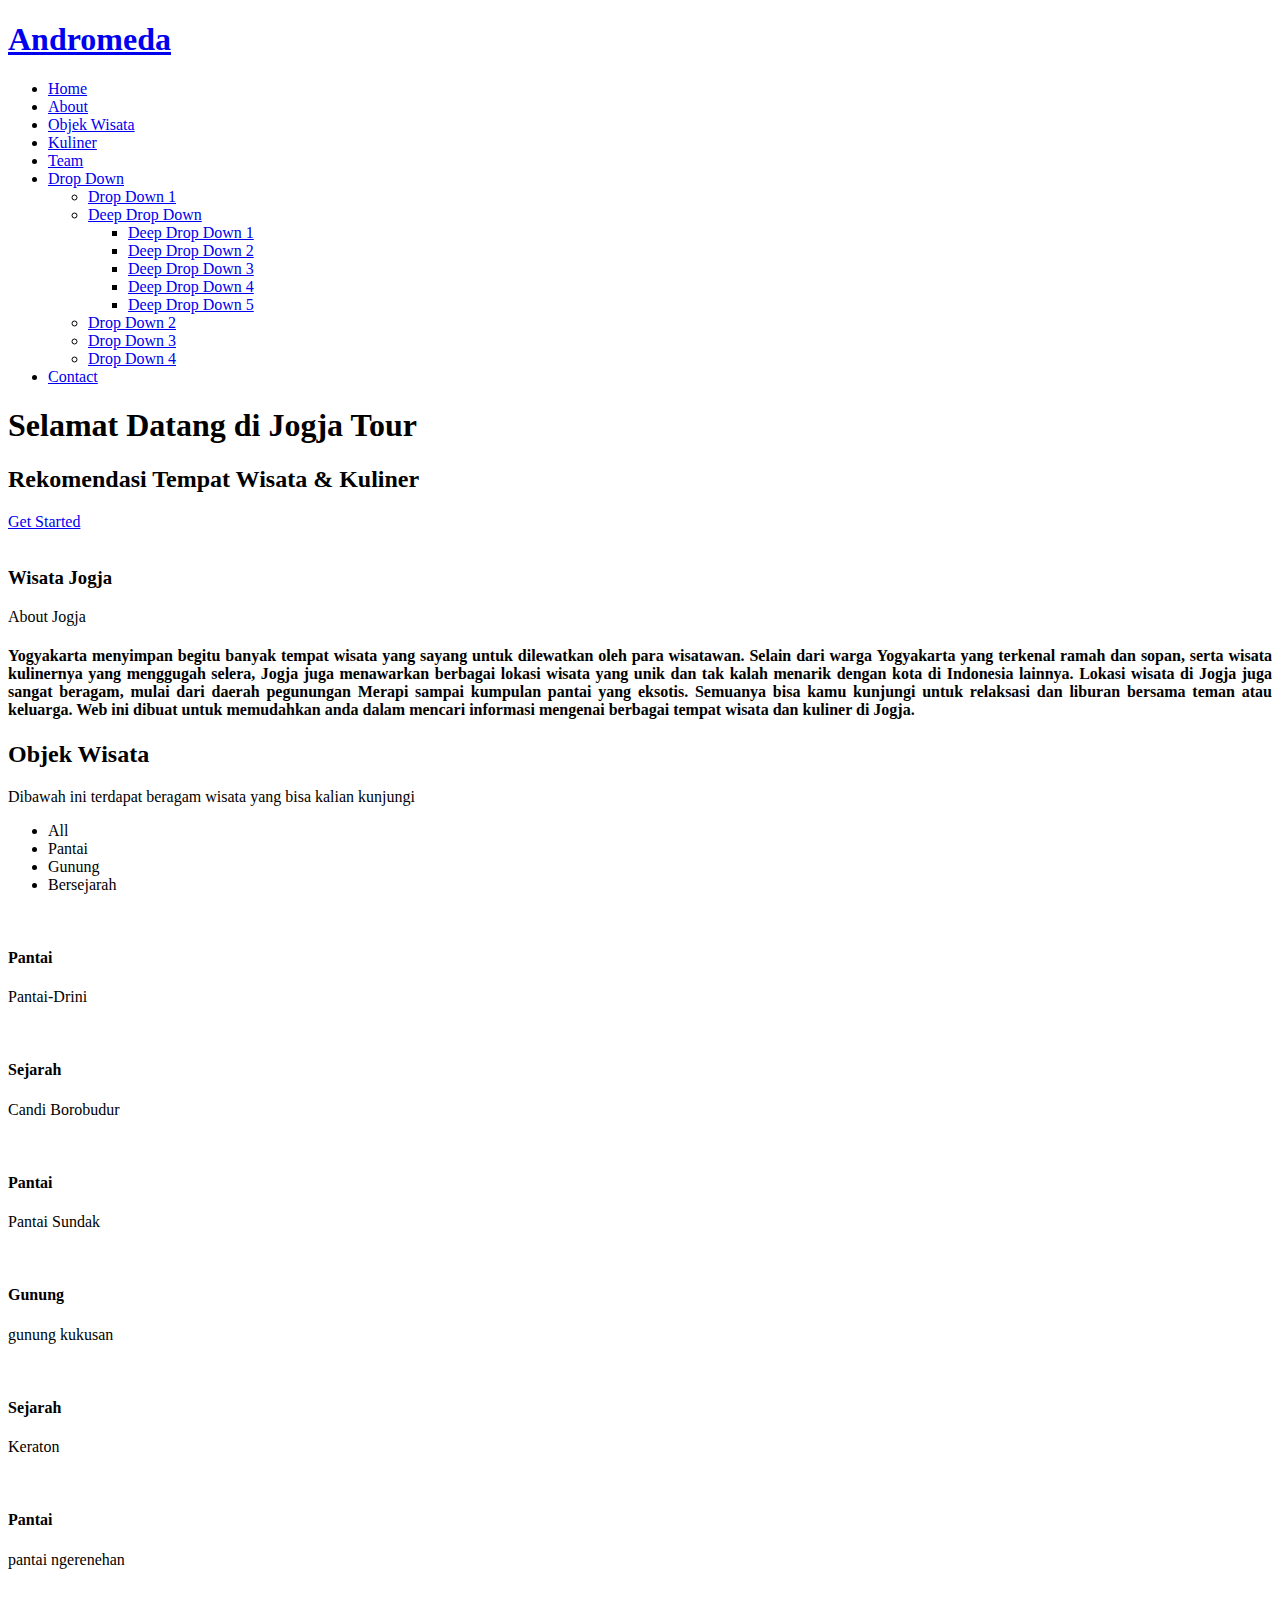
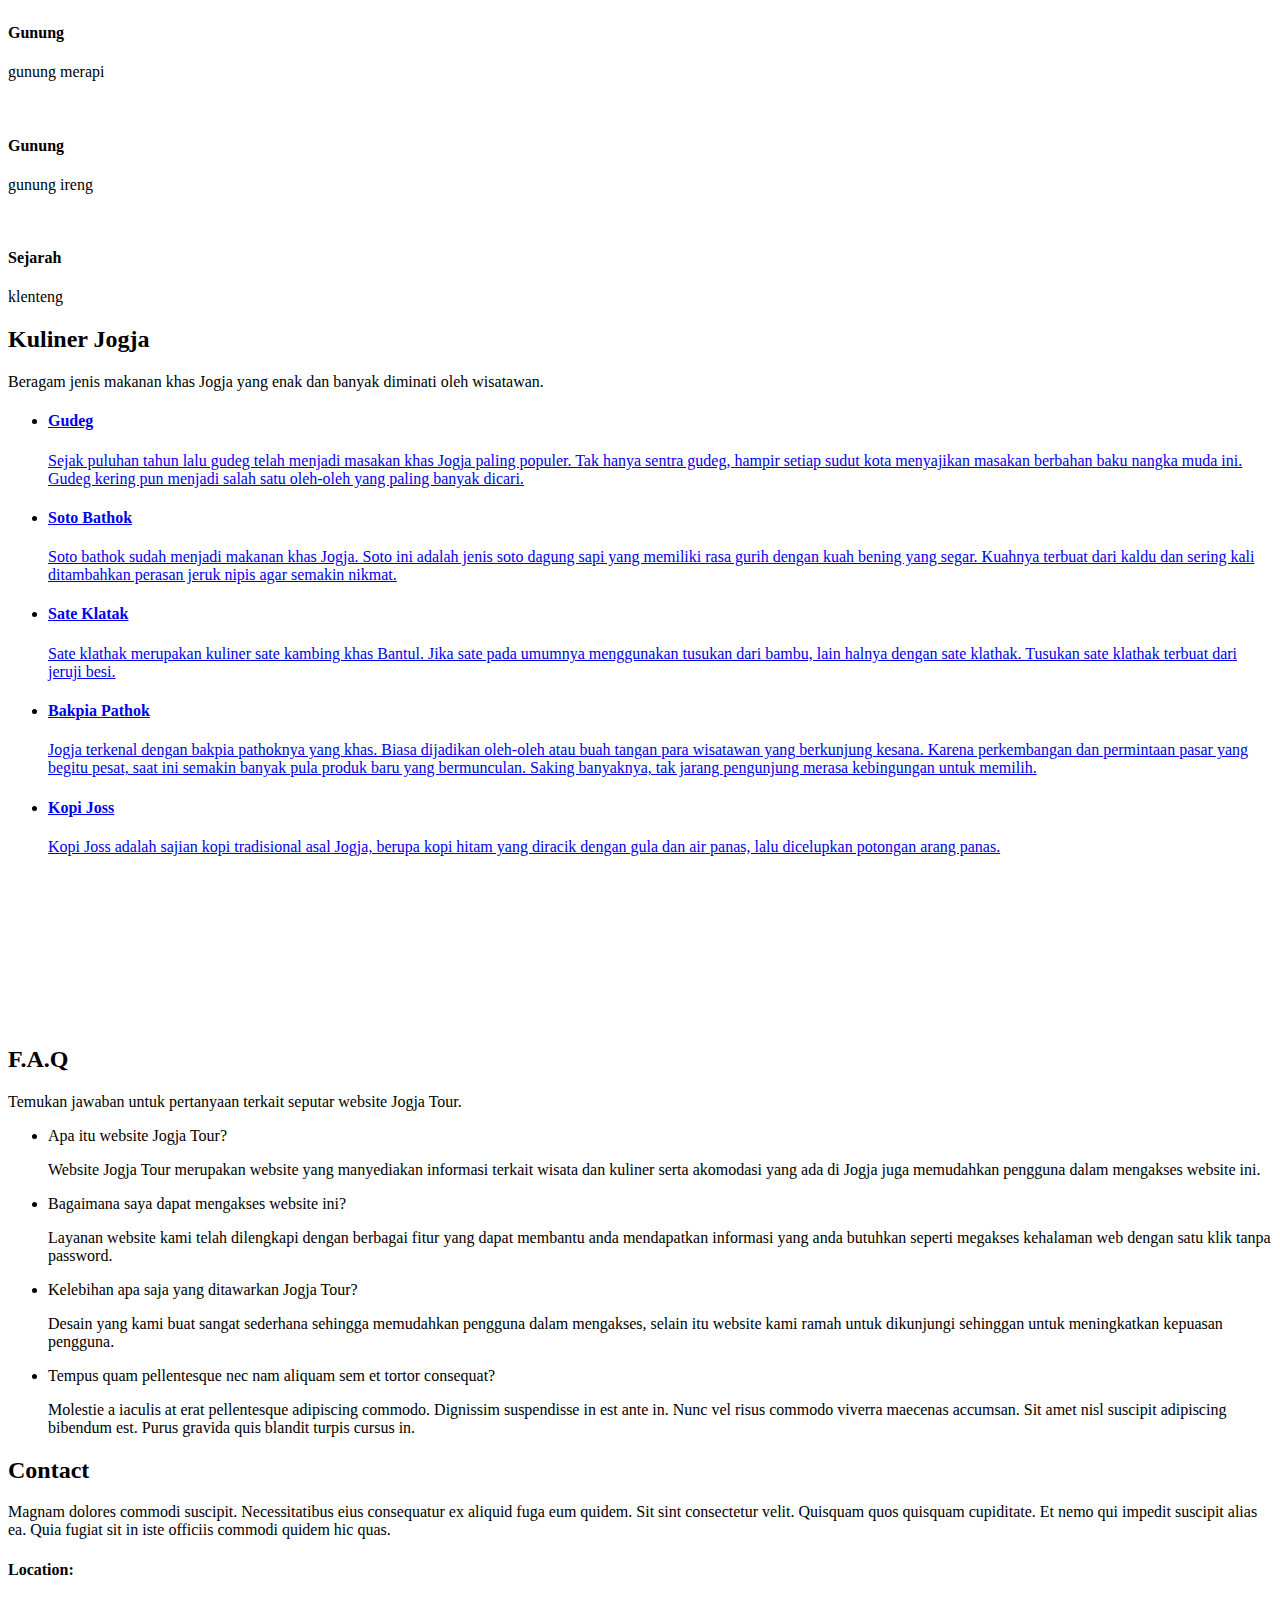
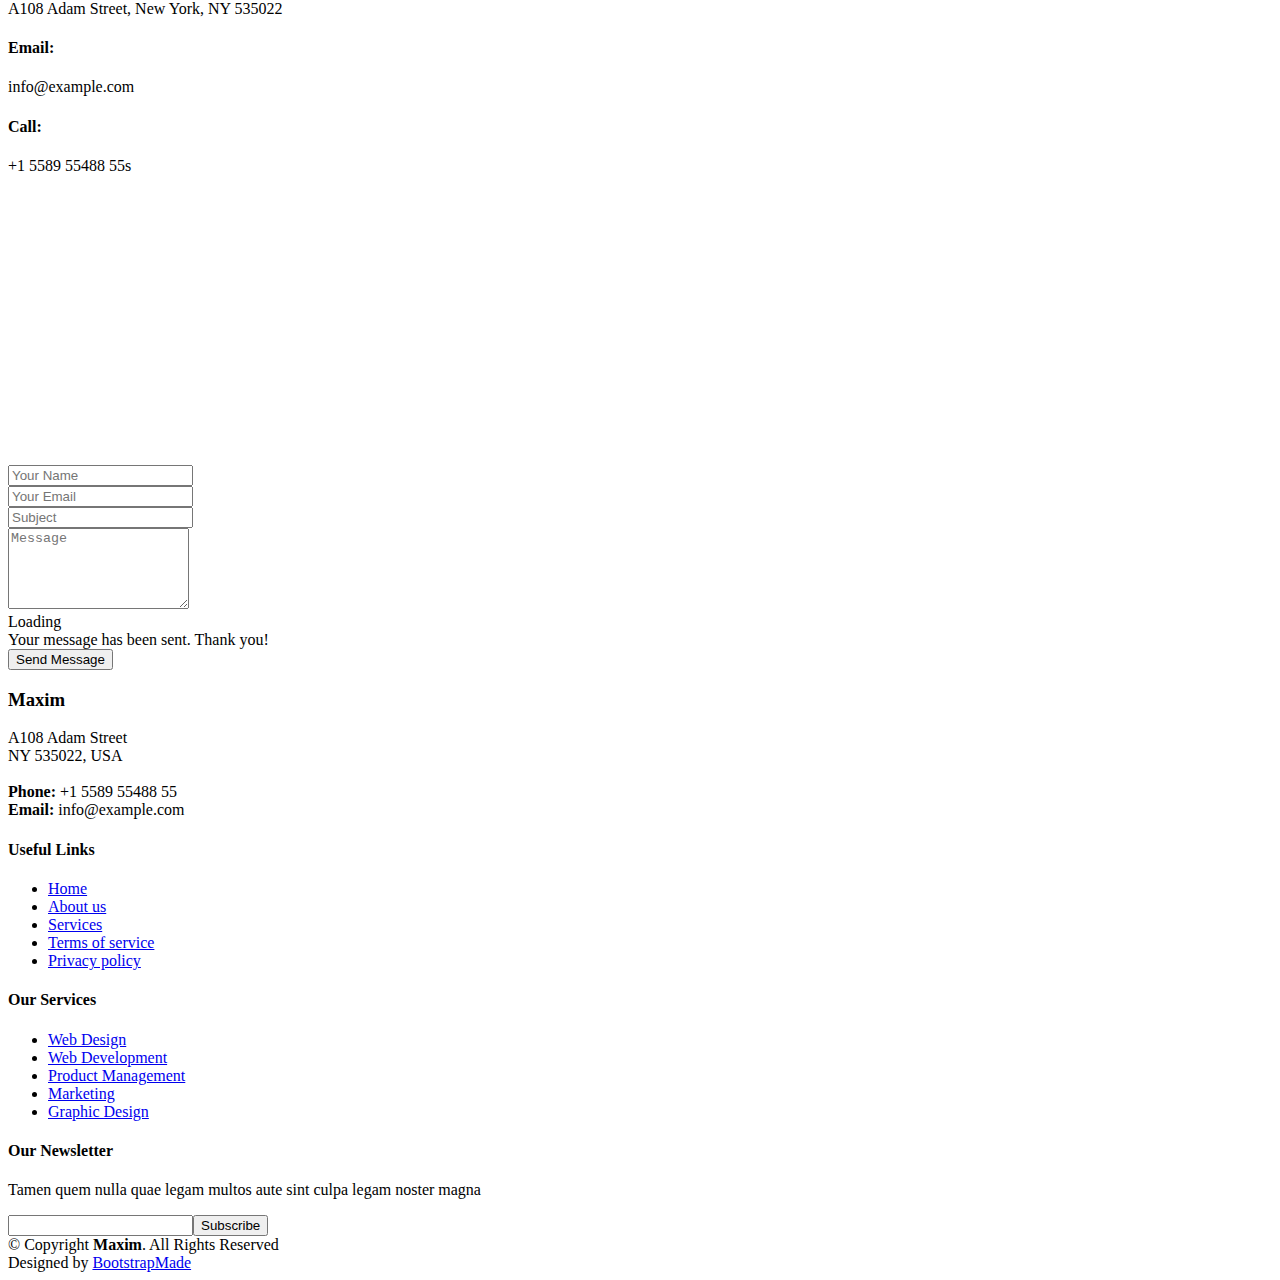
==== index.html @ d1c42dc3 "Add files via upload" ====
<!DOCTYPE html>
<html lang="en">

<head>
  <meta charset="utf-8">
  <meta content="width=device-width, initial-scale=1.0" name="viewport">

  <title>TEKWEB TUKHIR</title>
  <meta content="" name="description">
  <meta content="" name="keywords">

  <!-- Favicons -->
  <link href="assets/img/favicon.png" rel="icon">
  <link href="assets/img/apple-touch-icon.png" rel="apple-touch-icon">

  <!-- Google Fonts -->
  <link href="https://fonts.googleapis.com/css?family=Open+Sans:300,300i,400,400i,600,600i,700,700i|Raleway:300,300i,400,400i,500,500i,600,600i,700,700i|Poppins:300,300i,400,400i,500,500i,600,600i,700,700i" rel="stylesheet">

  <!-- Vendor CSS Files -->
  <link href="assets/vendor/aos/aos.css" rel="stylesheet">
  <link href="assets/vendor/bootstrap/css/bootstrap.min.css" rel="stylesheet">
  <link href="assets/vendor/bootstrap-icons/bootstrap-icons.css" rel="stylesheet">
  <link href="assets/vendor/boxicons/css/boxicons.min.css" rel="stylesheet">
  <link href="assets/vendor/glightbox/css/glightbox.min.css" rel="stylesheet">
  <link href="assets/vendor/swiper/swiper-bundle.min.css" rel="stylesheet">

  <!-- Template Main CSS File -->
  <link href="assets/css/style.css" rel="stylesheet">

  <!-- =======================================================
  * Template Name: Maxim - v4.9.1
  * Template URL: https://bootstrapmade.com/maxim-free-onepage-bootstrap-theme/
  * Author: BootstrapMade.com
  * License: https://bootstrapmade.com/license/
  ======================================================== -->
</head>

<body>

  <!-- ======= Header ======= -->
  <header id="header" class="fixed-top d-flex align-items-center">
    <div class="container d-flex justify-content-between">

      <div class="logo">
        <h1><a href="index.html">Andromeda</a></h1>
        <!-- Uncomment below if you prefer to use an image logo -->
        <!-- <a href="index.html"><img src="assets/img/logo.png" alt="" class="img-fluid"></a>-->
      </div>

      <nav id="navbar" class="navbar">
        <ul>
          <li><a class="nav-link scrollto active" href="#hero">Home</a></li>
          <li><a class="nav-link scrollto" href="#about">About</a></li>
          <li><a class="nav-link scrollto " href="#portfolio">Objek Wisata</a></li>
          <li><a class="nav-link scrollto" href="#services">Kuliner</a></li>
          <li><a class="nav-link scrollto" href="#team">Team</a></li>
          <li class="dropdown"><a href="#"><span>Drop Down</span> <i class="bi bi-chevron-down"></i></a>
            <ul>
              <li><a href="#">Drop Down 1</a></li>
              <li class="dropdown"><a href="#"><span>Deep Drop Down</span> <i class="bi bi-chevron-right"></i></a>
                <ul>
                  <li><a href="#">Deep Drop Down 1</a></li>
                  <li><a href="#">Deep Drop Down 2</a></li>
                  <li><a href="#">Deep Drop Down 3</a></li>
                  <li><a href="#">Deep Drop Down 4</a></li>
                  <li><a href="#">Deep Drop Down 5</a></li>
                </ul>
              </li>
              <li><a href="#">Drop Down 2</a></li>
              <li><a href="#">Drop Down 3</a></li>
              <li><a href="#">Drop Down 4</a></li>
            </ul>
          </li>
          <li><a class="nav-link scrollto" href="#contact">Contact</a></li>
        </ul>
        <i class="bi bi-list mobile-nav-toggle"></i>
      </nav><!-- .navbar -->

    </div>
  </header><!-- End Header -->

  <!-- ======= Hero Section ======= -->
  <section id="hero" class="d-flex flex-column justify-content-center align-items-center">
    <div class="container text-center text-md-left" data-aos="fade-up">
      <h1>Selamat Datang di Jogja Tour</h1>
      <h2>Rekomendasi Tempat Wisata & Kuliner</h2>
      <a href="#about" class="btn-get-started scrollto">Get Started</a>
    </div>
  </section><!-- End Hero -->

  <main id="main">

    <!-- ======= About Section ======= -->
    <section id="about" class="about">
      <div class="container">

        <div class="row">
          <div class="col-xl-5 col-lg-5" data-aos="fade-right">
            <img src="assets/img/about.jpg" class="img-fluid" alt>
          </div>
          <div class="col-xl-6 col-lg-8 pt-5 pt-lg-0">
            <h3 data-aos="fade-up">Wisata Jogja</h3>
            <p data-aos="fade-up">
              About Jogja
            </p>
              <i class="bx bx-receipt"></i>
              <span align="justify"><h4>Yogyakarta menyimpan begitu banyak tempat wisata yang sayang untuk dilewatkan oleh para wisatawan.
                Selain dari warga Yogyakarta yang terkenal ramah dan sopan, serta wisata kulinernya yang menggugah selera,
                Jogja juga menawarkan berbagai lokasi wisata yang unik dan tak kalah menarik dengan kota di Indonesia lainnya.
                Lokasi wisata di Jogja juga sangat beragam, mulai dari daerah pegunungan Merapi sampai kumpulan pantai yang eksotis.
                Semuanya bisa kamu kunjungi untuk relaksasi dan liburan bersama teman atau keluarga. 
                Web ini dibuat untuk memudahkan anda dalam mencari informasi mengenai berbagai tempat wisata dan kuliner di Jogja.</h4></span>
            </div>

          </div>
        </div>

      </div>
    </section><!-- End About Section -->

     <!-- ======= Portfolio Section ======= -->
    <section id="portfolio" class="portfolio section-bg">
      <div class="container">

        <div class="section-title" data-aos="fade-up">
          <h2>Objek Wisata</h2>
          <p>Dibawah ini terdapat beragam wisata yang bisa kalian kunjungi</p>
        </div>

        <div class="row" data-aos="fade-up">
          <div class="col-lg-12 d-flex justify-content-center">
            <ul id="portfolio-flters">
              <li data-filter="*" class="filter-active">All</li>
              <li data-filter=".filter-app">Pantai</li>
              <li data-filter=".filter-card">Gunung</li>
              <li data-filter=".filter-web">Bersejarah</li>
            </ul>
          </div>
        </div>

        <div class="row portfolio-container" data-aos="fade-up">

          <div class="col-lg-4 col-md-6 portfolio-item filter-app">
            <div class="portfolio-wrap">
              <img src="assets/img/portfolio/Pantai-Drini.jpg" class="img-fluid" alt="">
              <div class="portfolio-info">
                <h4>Pantai</h4>
                <p>Pantai-Drini</p>
                <div class="portfolio-links">
                  <a href="assets/img/portfolio/Pantai-Drini.jpg" data-gallery="portfolioGallery" class="portfolio-lightbox" title="pantai"><i class="bx bx-plus"></i></a>
                  <a href="portfolio-details.html" title="More Details"><i class="bx bx-link"></i></a>
                </div>
              </div>
            </div>
          </div>

          <div class="col-lg-4 col-md-6 portfolio-item filter-web">
            <div class="portfolio-wrap">
              <img src="assets/img/portfolio/borobudur.jpg" class="img-fluid" alt="">
              <div class="portfolio-info">
                <h4>Sejarah</h4>
                <p>Candi Borobudur</p>
                <div class="portfolio-links">
                  <a href="assets/img/portfolio/gunung-kukusan.jpg" data-gallery="portfolioGallery" class="portfolio-lightbox" title="Web 3"><i class="bx bx-plus"></i></a>
                  <a href="portfolio-details.html" title="More Details"><i class="bx bx-link"></i></a>
                </div>
              </div>
            </div>
          </div>

          <div class="col-lg-4 col-md-6 portfolio-item filter-app">
            <div class="portfolio-wrap">
              <img src="assets/img/portfolio/pantai-sundak.jpg" class="img-fluid" alt="">
              <div class="portfolio-info">
                <h4>Pantai</h4>
                <p>Pantai Sundak</p>
                <div class="portfolio-links">
                  <a href="assets/img/portfolio/pantai-ngerenehan.jpg" data-gallery="portfolioGallery" class="portfolio-lightbox" title="App 2"><i class="bx bx-plus"></i></a>
                  <a href="portfolio-details.html" title="More Details"><i class="bx bx-link"></i></a>
                </div>
              </div>
            </div>
          </div>

          <div class="col-lg-4 col-md-6 portfolio-item filter-card">
            <div class="portfolio-wrap">
              <img src="assets/img/portfolio/gunung-kukusan.jpg" class="img-fluid" alt="">
              <div class="portfolio-info">
                <h4>Gunung</h4>
                <p>gunung kukusan</p>
                <div class="portfolio-links">
                  <a href="assets/img/portfolio/portfolio-4.jpg" data-gallery="portfolioGallery" class="portfolio-lightbox" title="Card 2"><i class="bx bx-plus"></i></a>
                  <a href="portfolio-details.html" title="More Details"><i class="bx bx-link"></i></a>
                </div>
              </div>
            </div>
          </div>

          <div class="col-lg-4 col-md-6 portfolio-item filter-web">
            <div class="portfolio-wrap">
              <img src="assets/img/portfolio/keraton.jpeg" class="img-fluid" alt="">
              <div class="portfolio-info">
                <h4>Sejarah</h4>
                <p>Keraton</p>
                <div class="portfolio-links">
                  <a href="assets/img/portfolio/keraton.jpeg" data-gallery="portfolioGallery" class="portfolio-lightbox" title="Web 2"><i class="bx bx-plus"></i></a>
                  <a href="portfolio-details.html" title="More Details"><i class="bx bx-link"></i></a>
                </div>
              </div>
            </div>
          </div>

          <div class="col-lg-4 col-md-6 portfolio-item filter-app">
            <div class="portfolio-wrap">
              <img src="assets/img/portfolio/pantai-ngerenehan.jpg" class="img-fluid" alt="">
              <div class="portfolio-info">
                <h4>Pantai</h4>
                <p>pantai ngerenehan</p>
                <div class="portfolio-links">
                  <a href="assets/img/portfolio/portfolio-6.jpg" data-gallery="portfolioGallery" class="portfolio-lightbox" title="App 3"><i class="bx bx-plus"></i></a>
                  <a href="portfolio-details.html" title="More Details"><i class="bx bx-link"></i></a>
                </div>
              </div>
            </div>
          </div>

          <div class="col-lg-4 col-md-6 portfolio-item filter-card">
            <div class="portfolio-wrap">
              <img src="assets/img/portfolio/gunung-merapi.jpg" class="img-fluid" alt="">
              <div class="portfolio-info">
                <h4>Gunung</h4>
                <p>gunung merapi</p>
                <div class="portfolio-links">
                  <a href="assets/img/portfolio/portfolio-7.jpg" data-gallery="portfolioGallery" class="portfolio-lightbox" title="Card 1"><i class="bx bx-plus"></i></a>
                  <a href="portfolio-details.html" title="More Details"><i class="bx bx-link"></i></a>
                </div>
              </div>
            </div>
          </div>

          <div class="col-lg-4 col-md-6 portfolio-item filter-card">
            <div class="portfolio-wrap">
              <img src="assets/img/portfolio/gunung-ireng.jpg" class="img-fluid" alt="">
              <div class="portfolio-info">
                <h4>Gunung</h4>
                <p>gunung ireng</p>
                <div class="portfolio-links">
                  <a href="assets/img/portfolio/portfolio-8.jpg" data-gallery="portfolioGallery" class="portfolio-lightbox" title="Card 3"><i class="bx bx-plus"></i></a>
                  <a href="portfolio-details.html" title="More Details"><i class="bx bx-link"></i></a>
                </div>
              </div>
            </div>
          </div>

          <div class="col-lg-4 col-md-6 portfolio-item filter-web">
            <div class="portfolio-wrap">
              <img src="assets/img/portfolio/klenteng.jpg" class="img-fluid" alt="">
              <div class="portfolio-info">
                <h4>Sejarah</h4>
                <p>klenteng</p>
                <div class="portfolio-links">
                  <a href="assets/img/portfolio/portfolio-9.jpg" data-gallery="portfolioGallery" class="portfolio-lightbox" title="Web 3"><i class="bx bx-plus"></i></a>
                  <a href="portfolio-details.html" title="More Details"><i class="bx bx-link"></i></a>
                </div>
              </div>
            </div>
          </div>

        </div>

      </div>
    </section><!-- End Portfolio Section -->

    <!-- ======= Service Section ======= -->
    <section id="services" class="services section-bg">
      <div class="container">

        <div class="section-title" data-aos="fade-up">
          <h2>Kuliner Jogja</h2>
          <p>Beragam jenis makanan khas Jogja yang enak dan banyak diminati oleh wisatawan. </p>
        </div>

    </section>
    
    <!-- ======= Features Section ======= -->
    <section id="features" class="features">
      <div class="container">

        <div class="row">
          <div class="col-lg-4 mb-5 mb-lg-0" data-aos="fade-right">
            <ul class="nav nav-tabs flex-column">
              <li class="nav-item">
                <a class="nav-link active show" data-bs-toggle="tab" href="#tab-1">
                  <h4>Gudeg</h4>
                  <p>Sejak puluhan tahun lalu gudeg telah menjadi masakan khas Jogja paling populer. Tak hanya sentra gudeg, hampir setiap sudut kota menyajikan masakan berbahan baku nangka muda ini. Gudeg kering pun menjadi salah satu oleh-oleh yang paling banyak dicari.</p>
                </a>
              </li>
              <li class="nav-item mt-2">
                <a class="nav-link" data-bs-toggle="tab" href="#tab-2">
                  <h4>Soto Bathok</h4>
                  <p>Soto bathok sudah menjadi makanan khas Jogja. Soto ini adalah jenis soto dagung sapi yang memiliki rasa gurih dengan kuah bening yang segar. Kuahnya terbuat dari kaldu dan sering kali ditambahkan perasan jeruk nipis agar semakin nikmat.</p>
                </a>
              </li>
              <li class="nav-item mt-2">
                <a class="nav-link" data-bs-toggle="tab" href="#tab-3">
                  <h4>Sate Klatak</h4>
                  <p>Sate klathak merupakan kuliner sate kambing khas Bantul. Jika sate pada umumnya menggunakan tusukan dari bambu, lain halnya dengan sate klathak. Tusukan sate klathak terbuat dari jeruji besi.</p>
                </a>
              </li>
              <li class="nav-item mt-2">
                <a class="nav-link" data-bs-toggle="tab" href="#tab-4">
                  <h4>Bakpia Pathok</h4>
                  <p>Jogja terkenal dengan bakpia pathoknya yang khas. Biasa dijadikan oleh-oleh atau buah tangan para wisatawan yang berkunjung kesana. Karena perkembangan dan permintaan pasar yang begitu pesat, saat ini semakin banyak pula produk baru yang bermunculan. Saking banyaknya, tak jarang pengunjung merasa kebingungan untuk memilih.</p>
                </a>
              </li>
              <li class="nav-item mt-2">
                <a class="nav-link" data-bs-toggle="tab" href="#tab-5">
                  <h4>Kopi Joss</h4>
                  <p>Kopi Joss adalah sajian kopi tradisional  asal Jogja, berupa kopi hitam yang diracik dengan gula dan air panas, lalu dicelupkan potongan arang panas.</p>
                </a>
              </li>
            </ul>
          </div>
          <div class="col-lg-7 ml-auto" data-aos="fade-left">
            <div class="tab-content">
              <div class="tab-pane active show" id="tab-1">
                <figure>
                  <img src="assets/img/gudeg.jpeg" alt="" class="img-fluid">
                </figure>
              </div>
              <div class="tab-pane" id="tab-2">
                <figure>
                  <img src="assets/img/soto-bathok.jpg" alt="" class="img-fluid">
                </figure>
              </div>
              <div class="tab-pane" id="tab-3">
                <figure>
                  <img src="assets/img/Sate Klatak.jpg" alt="" class="img-fluid">
                </figure>
              </div>
              <div class="tab-pane" id="tab-4">
                <figure>
                  <img src="assets/img/Bakpia-Pathok.jpg" alt="" class="img-fluid">
                </figure>
                </div>
                <div class="tab-pane" id="tab-5">
                  <figure>
                  <img src="assets/img/Kopi-joss.jpeg" alt="" class="img-fluid">
                  </figure>
                  </div>
              </div>
            </div>
          </div>
        </div>

      </div>
    </section><!-- End Features Section --><!-- End Services Section -->

    <!-- ======= F.A.Q Section ======= -->
    <section id="faq" class="faq section-bg">
      <div class="container">

        <div class="section-title" data-aos="fade-up">
          <h2>F.A.Q</h2>
          <p>Temukan jawaban untuk pertanyaan terkait seputar website Jogja Tour.</p>
        </div>

        <div class="faq-list">
          <ul>
            <li data-aos="fade-up">
              <i class="bx bx-help-circle icon-help"></i> <a data-bs-toggle="collapse" class="collapse" data-bs-target="#faq-list-1">Apa itu website Jogja Tour?<i class="bx bx-chevron-down icon-show"></i><i class="bx bx-chevron-up icon-close"></i></a>
              <div id="faq-list-1" class="collapse show" data-bs-parent=".faq-list">
                <p>
                  Website Jogja Tour merupakan website yang manyediakan informasi terkait wisata dan kuliner serta akomodasi yang ada di Jogja juga memudahkan pengguna dalam mengakses website ini.
                </p>
              </div>
            </li>

            <li data-aos="fade-up" data-aos-delay="100">
              <i class="bx bx-help-circle icon-help"></i> <a data-bs-toggle="collapse" data-bs-target="#faq-list-2" class="collapsed">Bagaimana saya dapat mengakses website ini? <i class="bx bx-chevron-down icon-show"></i><i class="bx bx-chevron-up icon-close"></i></a>
              <div id="faq-list-2" class="collapse" data-bs-parent=".faq-list">
                <p>
                  Layanan website kami telah dilengkapi dengan berbagai fitur yang dapat membantu anda mendapatkan informasi yang anda butuhkan seperti megakses kehalaman web dengan satu klik tanpa password.
                </p>
              </div>
            </li>

            <li data-aos="fade-up" data-aos-delay="200">
              <i class="bx bx-help-circle icon-help"></i> <a data-bs-toggle="collapse" data-bs-target="#faq-list-3" class="collapsed">Kelebihan apa saja yang ditawarkan Jogja Tour?<i class="bx bx-chevron-down icon-show"></i><i class="bx bx-chevron-up icon-close"></i></a>
              <div id="faq-list-3" class="collapse" data-bs-parent=".faq-list">
                <p>
                  Desain yang kami buat sangat sederhana sehingga memudahkan pengguna dalam mengakses, selain itu website kami ramah untuk dikunjungi sehinggan untuk meningkatkan kepuasan pengguna.
                </p>
              </div>
            </li>

            <li data-aos="fade-up" data-aos-delay="300">
              <i class="bx bx-help-circle icon-help"></i> <a data-bs-toggle="collapse" data-bs-target="#faq-list-4" class="collapsed">Tempus quam pellentesque nec nam aliquam sem et tortor consequat? <i class="bx bx-chevron-down icon-show"></i><i class="bx bx-chevron-up icon-close"></i></a>
              <div id="faq-list-4" class="collapse" data-bs-parent=".faq-list">
                <p>
                  Molestie a iaculis at erat pellentesque adipiscing commodo. Dignissim suspendisse in est ante in. Nunc vel risus commodo viverra maecenas accumsan. Sit amet nisl suscipit adipiscing bibendum est. Purus gravida quis blandit turpis cursus in.
                </p>
              </div>
            </li>

          </ul>
        </div>

      </div>
    </section><!-- End F.A.Q Section -->

    <!-- ======= Contact Section ======= -->
    <section id="contact" class="contact">
      <div class="container">

        <div class="section-title" data-aos="fade-up">
          <h2>Contact</h2>
          <p>Magnam dolores commodi suscipit. Necessitatibus eius consequatur ex aliquid fuga eum quidem. Sit sint consectetur velit. Quisquam quos quisquam cupiditate. Et nemo qui impedit suscipit alias ea. Quia fugiat sit in iste officiis commodi quidem hic quas.</p>
        </div>

        <div class="row no-gutters justify-content-center" data-aos="fade-up">

          <div class="col-lg-5 d-flex align-items-stretch">
            <div class="info">
              <div class="address">
                <i class="bi bi-geo-alt"></i>
                <h4>Location:</h4>
                <p>A108 Adam Street, New York, NY 535022</p>
              </div>

              <div class="email mt-4">
                <i class="bi bi-envelope"></i>
                <h4>Email:</h4>
                <p>info@example.com</p>
              </div>

              <div class="phone mt-4">
                <i class="bi bi-phone"></i>
                <h4>Call:</h4>
                <p>+1 5589 55488 55s</p>
              </div>

            </div>

          </div>

          <div class="col-lg-5 d-flex align-items-stretch">
            <iframe style="border:0; width: 100%; height: 270px;" src="https://www.google.com/maps/embed?pb=!1m14!1m8!1m3!1d12097.433213460943!2d-74.0062269!3d40.7101282!3m2!1i1024!2i768!4f13.1!3m3!1m2!1s0x0%3A0xb89d1fe6bc499443!2sDowntown+Conference+Center!5e0!3m2!1smk!2sbg!4v1539943755621" frameborder="0" allowfullscreen></iframe>
          </div>

        </div>

        <div class="row mt-5 justify-content-center" data-aos="fade-up">
          <div class="col-lg-10">
            <form action="forms/contact.php" method="post" role="form" class="php-email-form">
              <div class="row">
                <div class="col-md-6 form-group">
                  <input type="text" name="name" class="form-control" id="name" placeholder="Your Name" required>
                </div>
                <div class="col-md-6 form-group mt-3 mt-md-0">
                  <input type="email" class="form-control" name="email" id="email" placeholder="Your Email" required>
                </div>
              </div>
              <div class="form-group mt-3">
                <input type="text" class="form-control" name="subject" id="subject" placeholder="Subject" required>
              </div>
              <div class="form-group mt-3">
                <textarea class="form-control" name="message" rows="5" placeholder="Message" required></textarea>
              </div>
              <div class="my-3">
                <div class="loading">Loading</div>
                <div class="error-message"></div>
                <div class="sent-message">Your message has been sent. Thank you!</div>
              </div>
              <div class="text-center"><button type="submit">Send Message</button></div>
            </form>
          </div>

        </div>

      </div>
    </section><!-- End Contact Section -->

  </main><!-- End #main -->

  <!-- ======= Footer ======= -->
  <footer id="footer">
    <div class="footer-top">
      <div class="container">
        <div class="row">

          <div class="col-lg-3 col-md-6">
            <div class="footer-info">
              <h3>Maxim</h3>
              <p>
                A108 Adam Street <br>
                NY 535022, USA<br><br>
                <strong>Phone:</strong> +1 5589 55488 55<br>
                <strong>Email:</strong> info@example.com<br>
              </p>
              <div class="social-links mt-3">
                <a href="#" class="twitter"><i class="bx bxl-twitter"></i></a>
                <a href="#" class="facebook"><i class="bx bxl-facebook"></i></a>
                <a href="#" class="instagram"><i class="bx bxl-instagram"></i></a>
                <a href="#" class="google-plus"><i class="bx bxl-skype"></i></a>
                <a href="#" class="linkedin"><i class="bx bxl-linkedin"></i></a>
              </div>
            </div>
          </div>

          <div class="col-lg-2 col-md-6 footer-links">
            <h4>Useful Links</h4>
            <ul>
              <li><i class="bx bx-chevron-right"></i> <a href="#">Home</a></li>
              <li><i class="bx bx-chevron-right"></i> <a href="#">About us</a></li>
              <li><i class="bx bx-chevron-right"></i> <a href="#">Services</a></li>
              <li><i class="bx bx-chevron-right"></i> <a href="#">Terms of service</a></li>
              <li><i class="bx bx-chevron-right"></i> <a href="#">Privacy policy</a></li>
            </ul>
          </div>

          <div class="col-lg-3 col-md-6 footer-links">
            <h4>Our Services</h4>
            <ul>
              <li><i class="bx bx-chevron-right"></i> <a href="#">Web Design</a></li>
              <li><i class="bx bx-chevron-right"></i> <a href="#">Web Development</a></li>
              <li><i class="bx bx-chevron-right"></i> <a href="#">Product Management</a></li>
              <li><i class="bx bx-chevron-right"></i> <a href="#">Marketing</a></li>
              <li><i class="bx bx-chevron-right"></i> <a href="#">Graphic Design</a></li>
            </ul>
          </div>

          <div class="col-lg-4 col-md-6 footer-newsletter">
            <h4>Our Newsletter</h4>
            <p>Tamen quem nulla quae legam multos aute sint culpa legam noster magna</p>
            <form action="" method="post">
              <input type="email" name="email"><input type="submit" value="Subscribe">
            </form>

          </div>

        </div>
      </div>
    </div>

    <div class="container">
      <div class="copyright">
        &copy; Copyright <strong><span>Maxim</span></strong>. All Rights Reserved
      </div>
      <div class="credits">
        <!-- All the links in the footer should remain intact. -->
        <!-- You can delete the links only if you purchased the pro version. -->
        <!-- Licensing information: https://bootstrapmade.com/license/ -->
        <!-- Purchase the pro version with working PHP/AJAX contact form: https://bootstrapmade.com/maxim-free-onepage-bootstrap-theme/ -->
        Designed by <a href="https://bootstrapmade.com/">BootstrapMade</a>
      </div>
    </div>
  </footer><!-- End Footer -->

  <a href="#" class="back-to-top d-flex align-items-center justify-content-center"><i class="bi bi-arrow-up-short"></i></a>

  <!-- Vendor JS Files -->
  <script src="assets/vendor/aos/aos.js"></script>
  <script src="assets/vendor/bootstrap/js/bootstrap.bundle.min.js"></script>
  <script src="assets/vendor/glightbox/js/glightbox.min.js"></script>
  <script src="assets/vendor/isotope-layout/isotope.pkgd.min.js"></script>
  <script src="assets/vendor/swiper/swiper-bundle.min.js"></script>
  <script src="assets/vendor/php-email-form/validate.js"></script>

  <!-- Template Main JS File -->
  <script src="assets/js/main.js"></script>

</body>

</html>
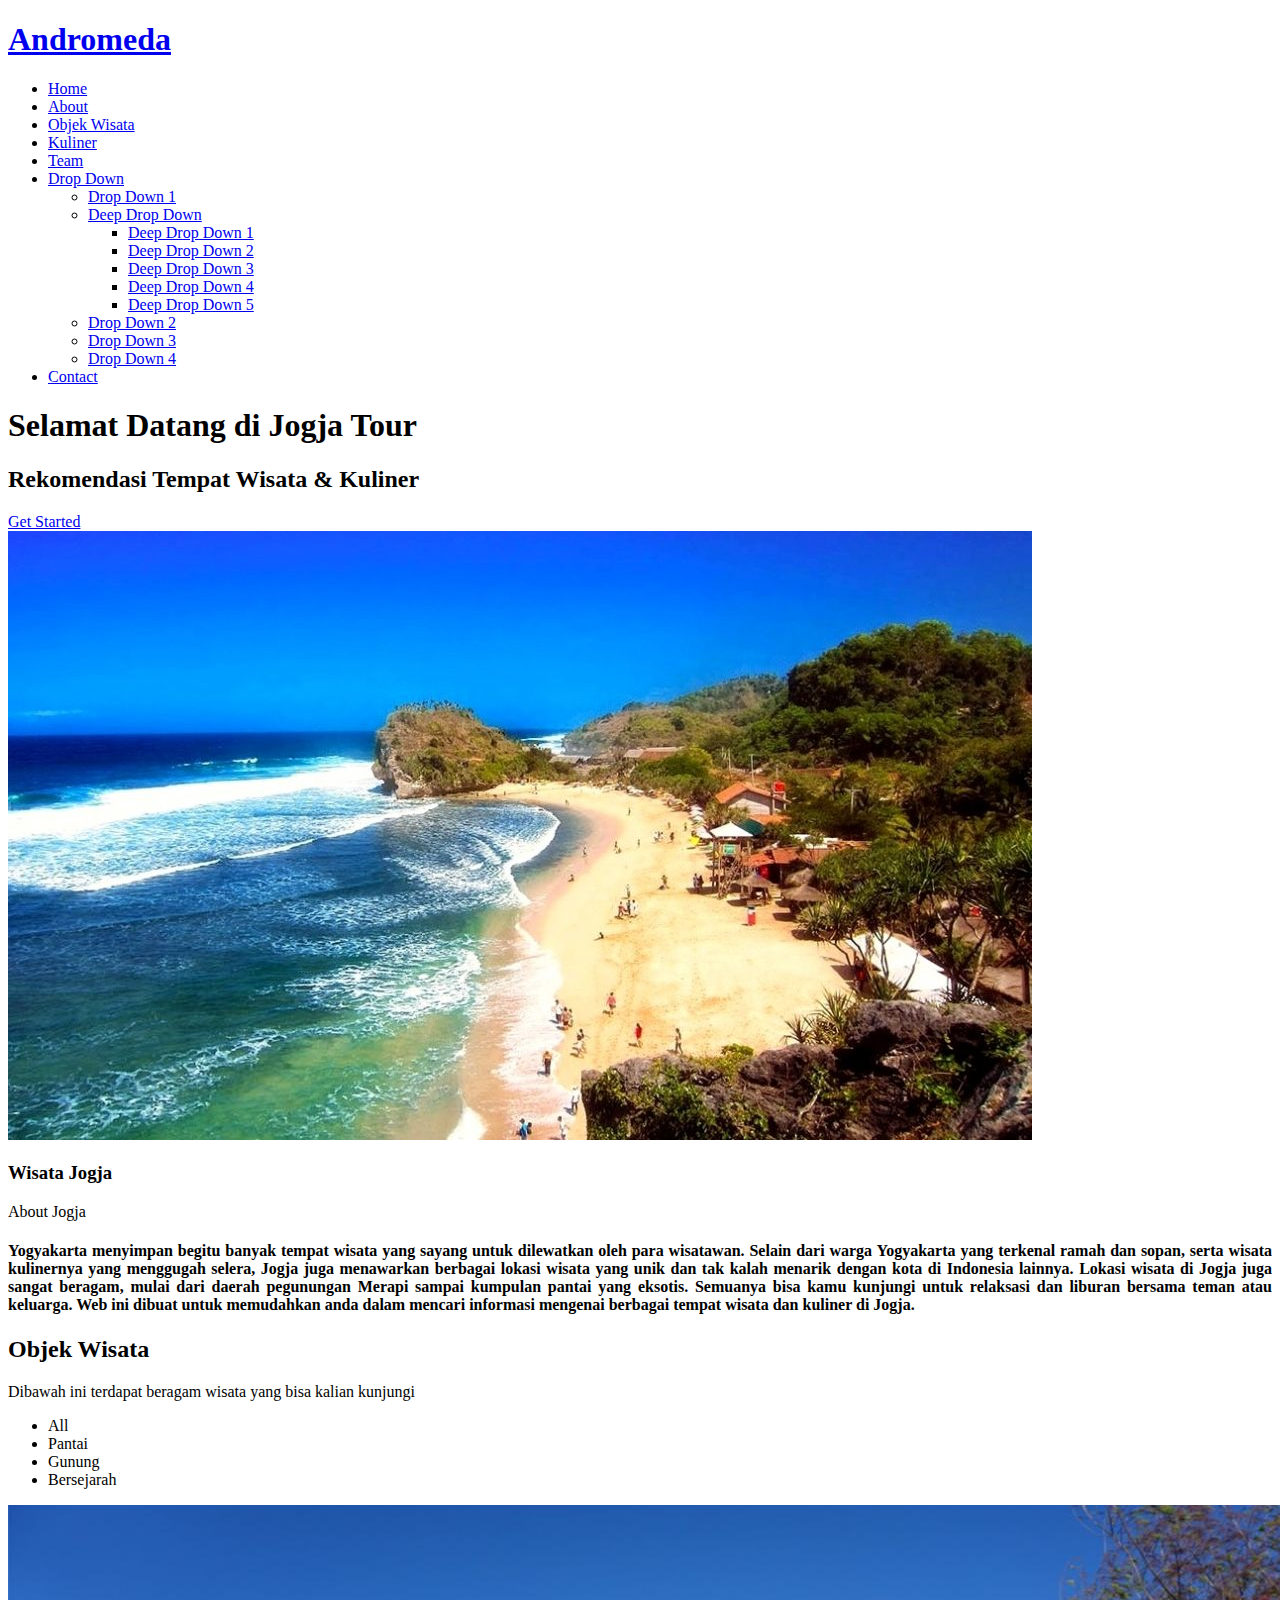
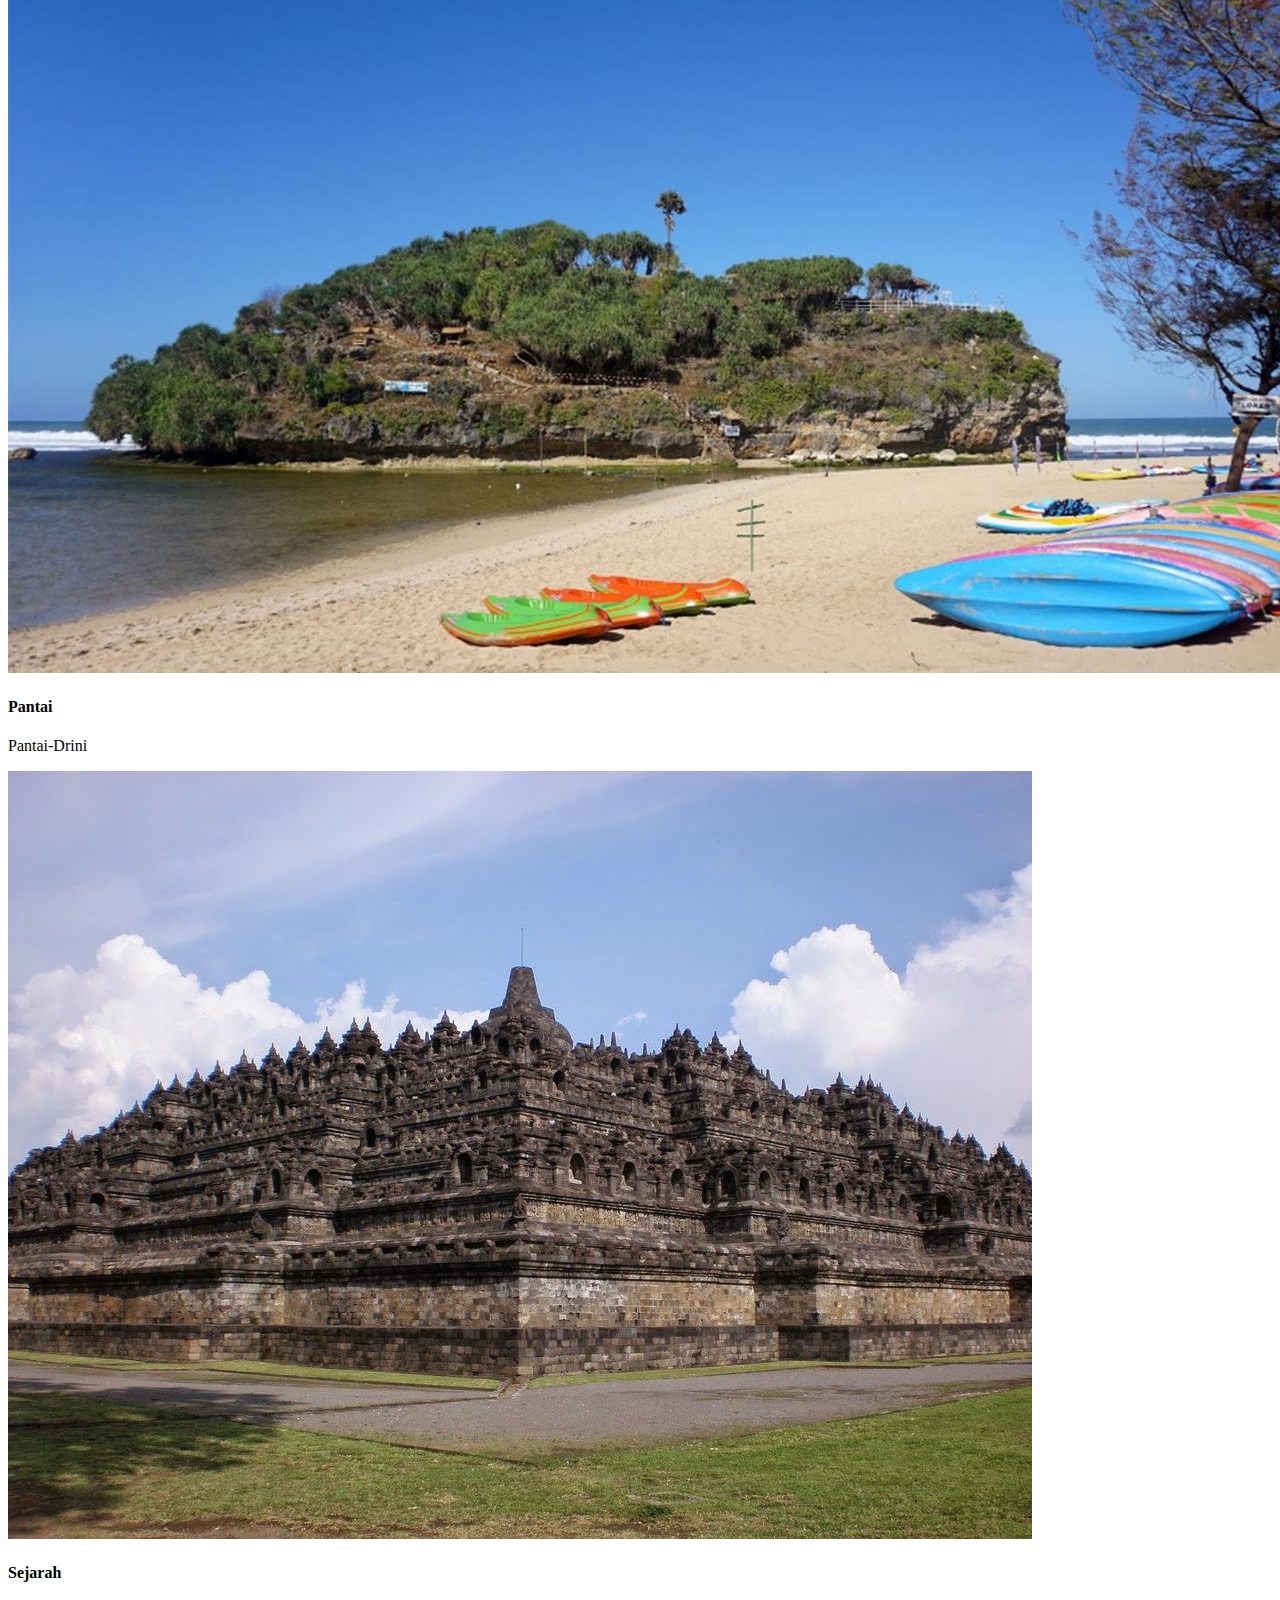
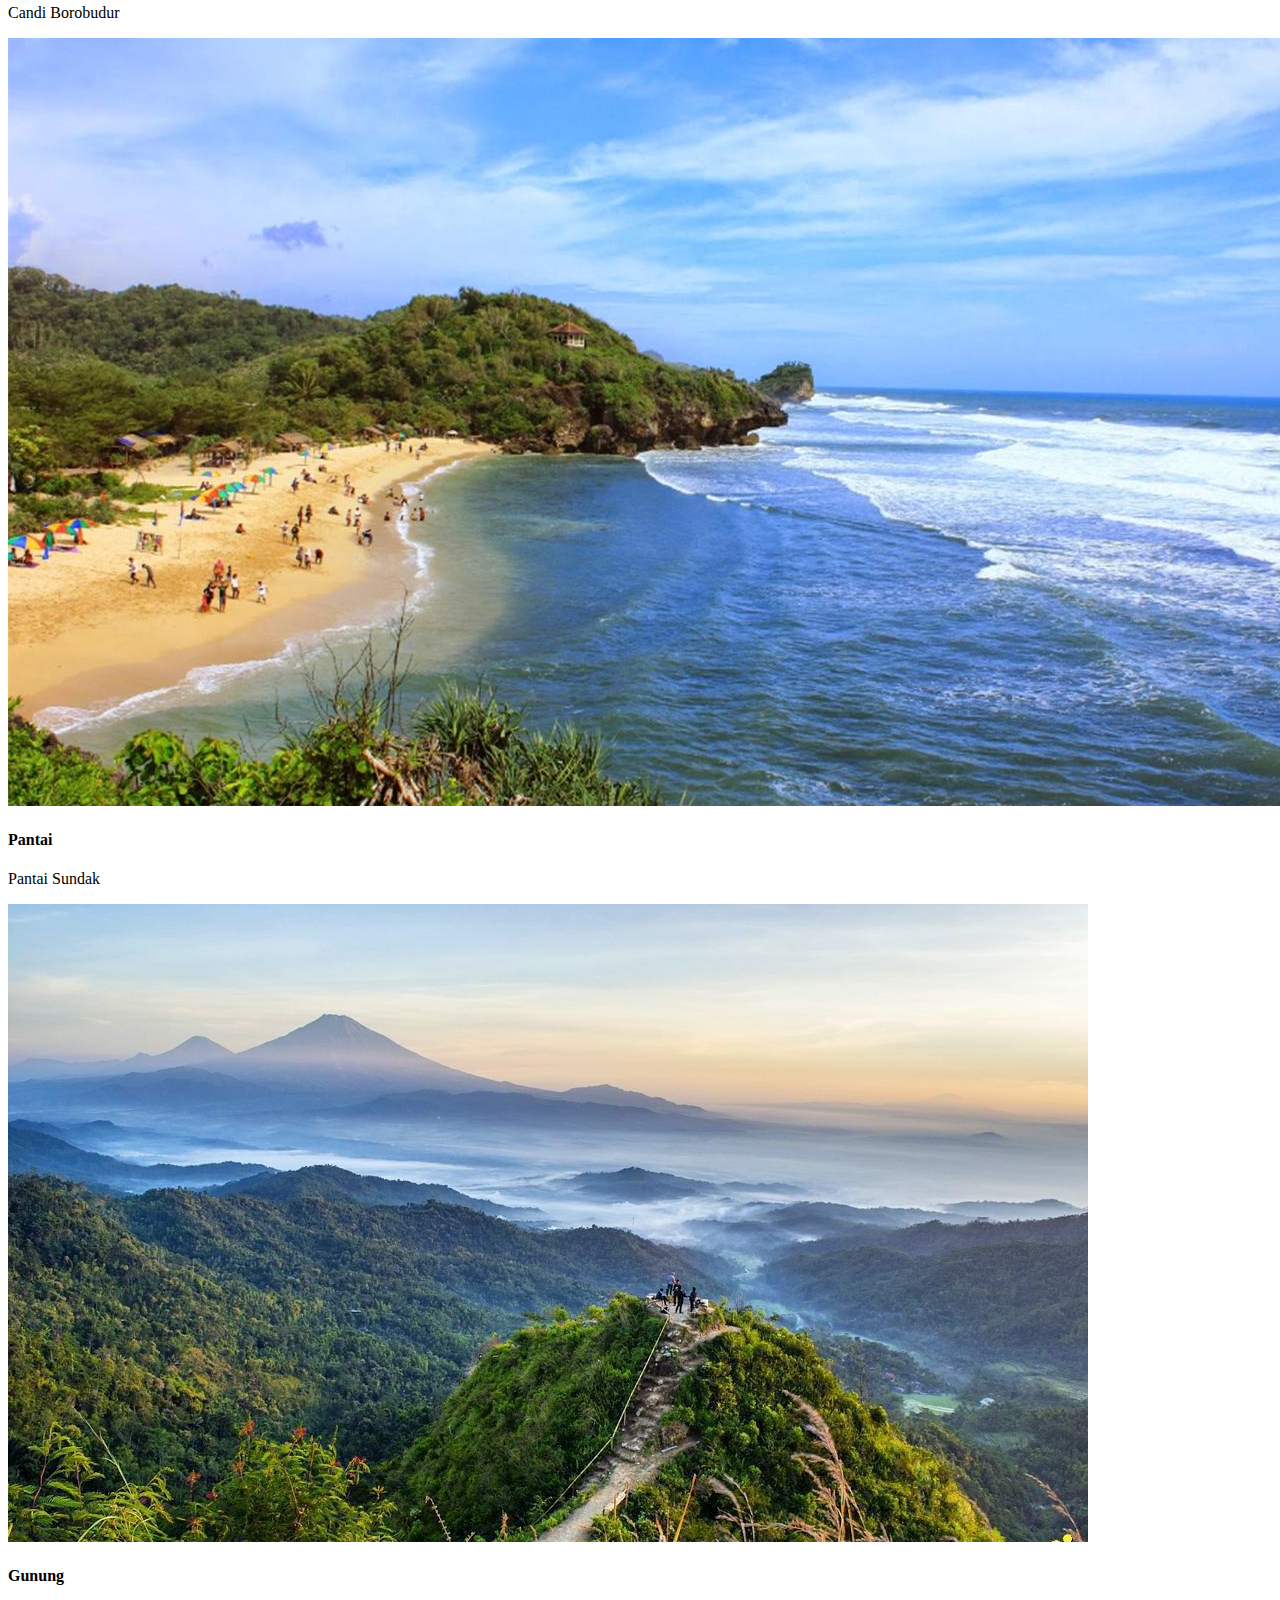
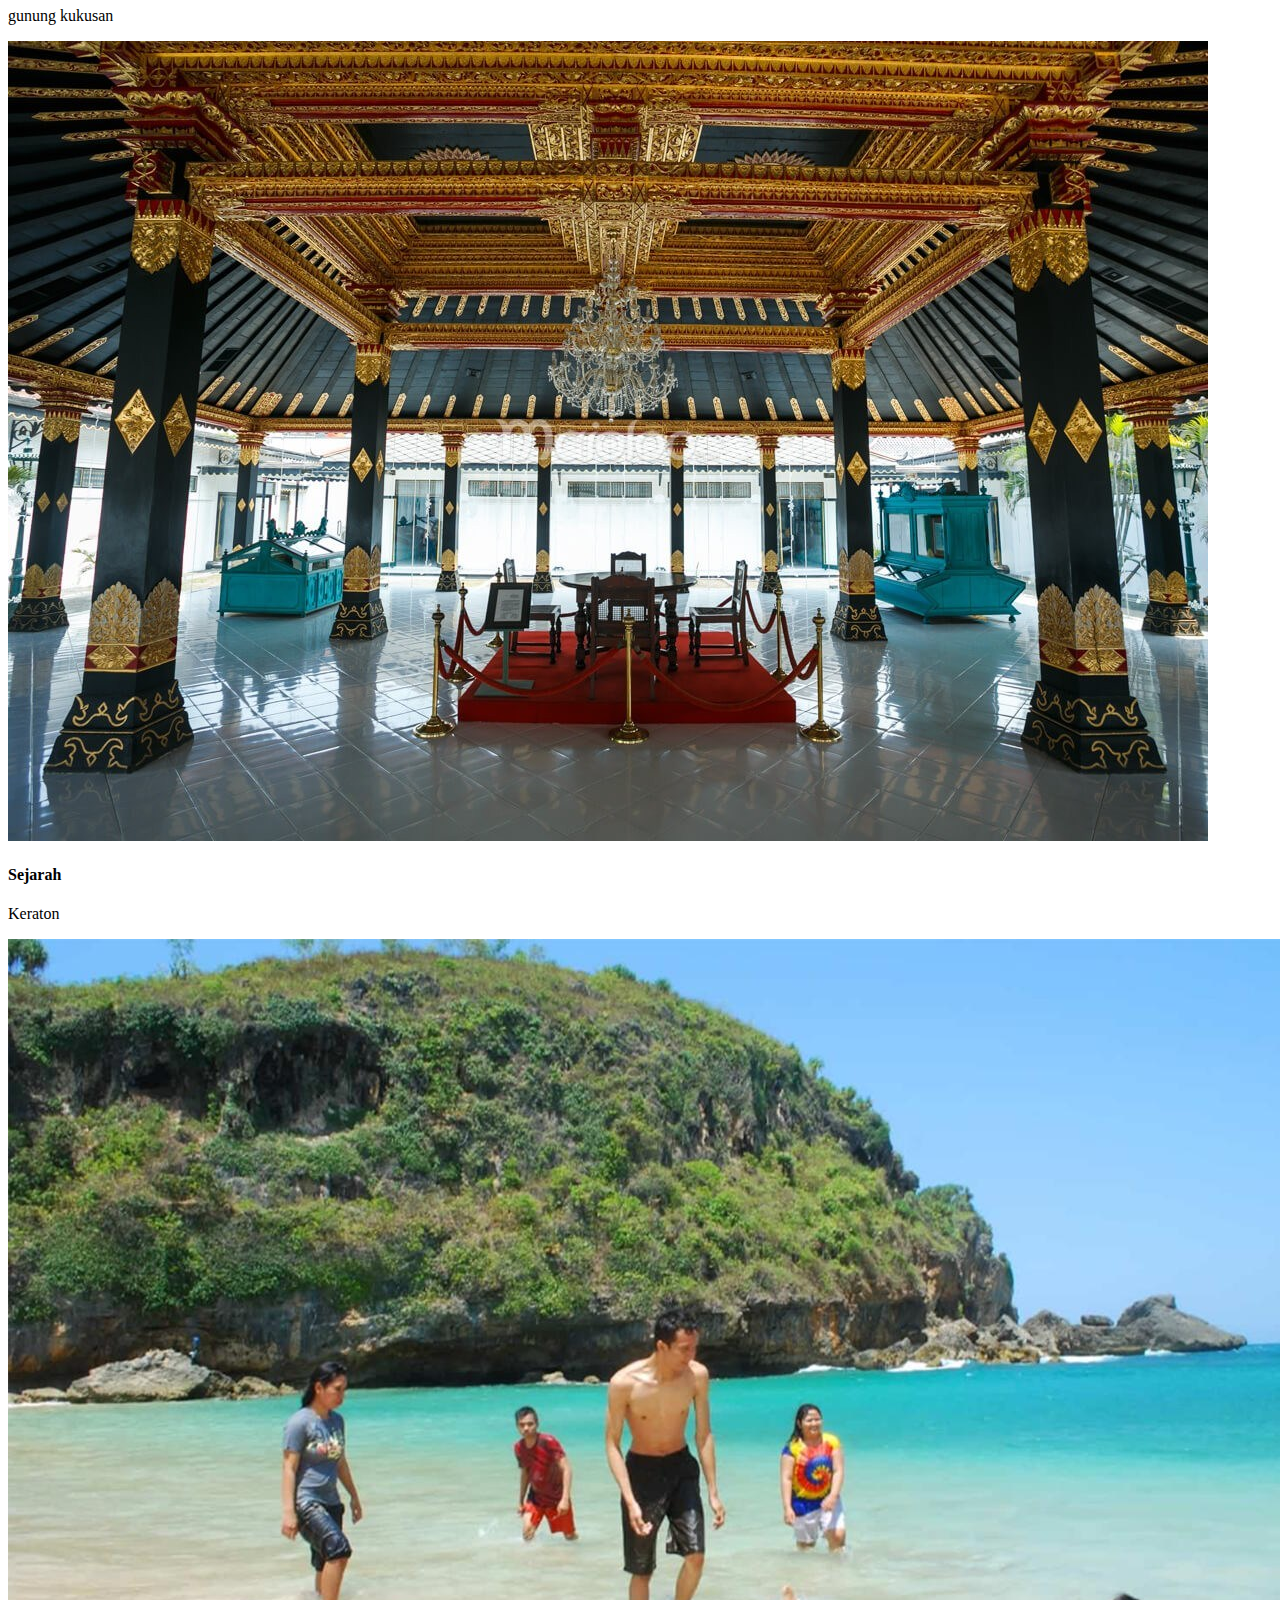
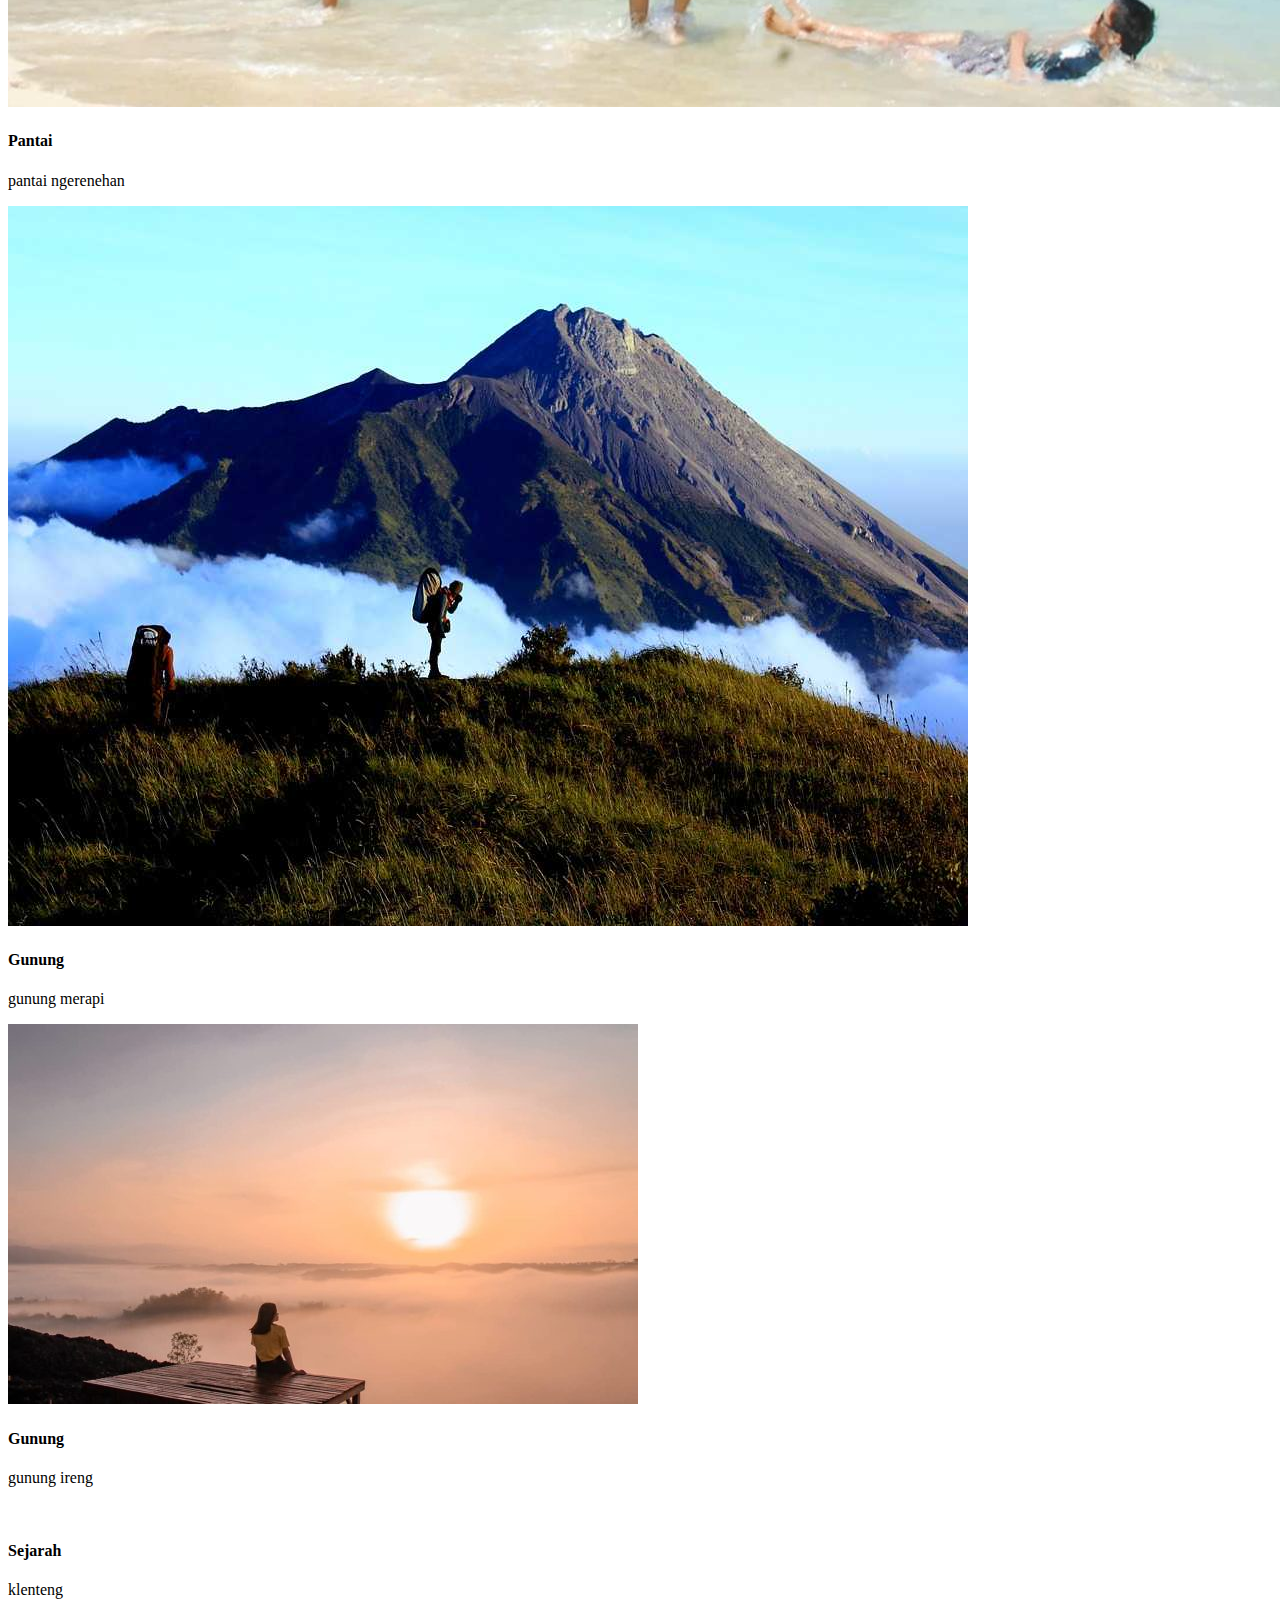
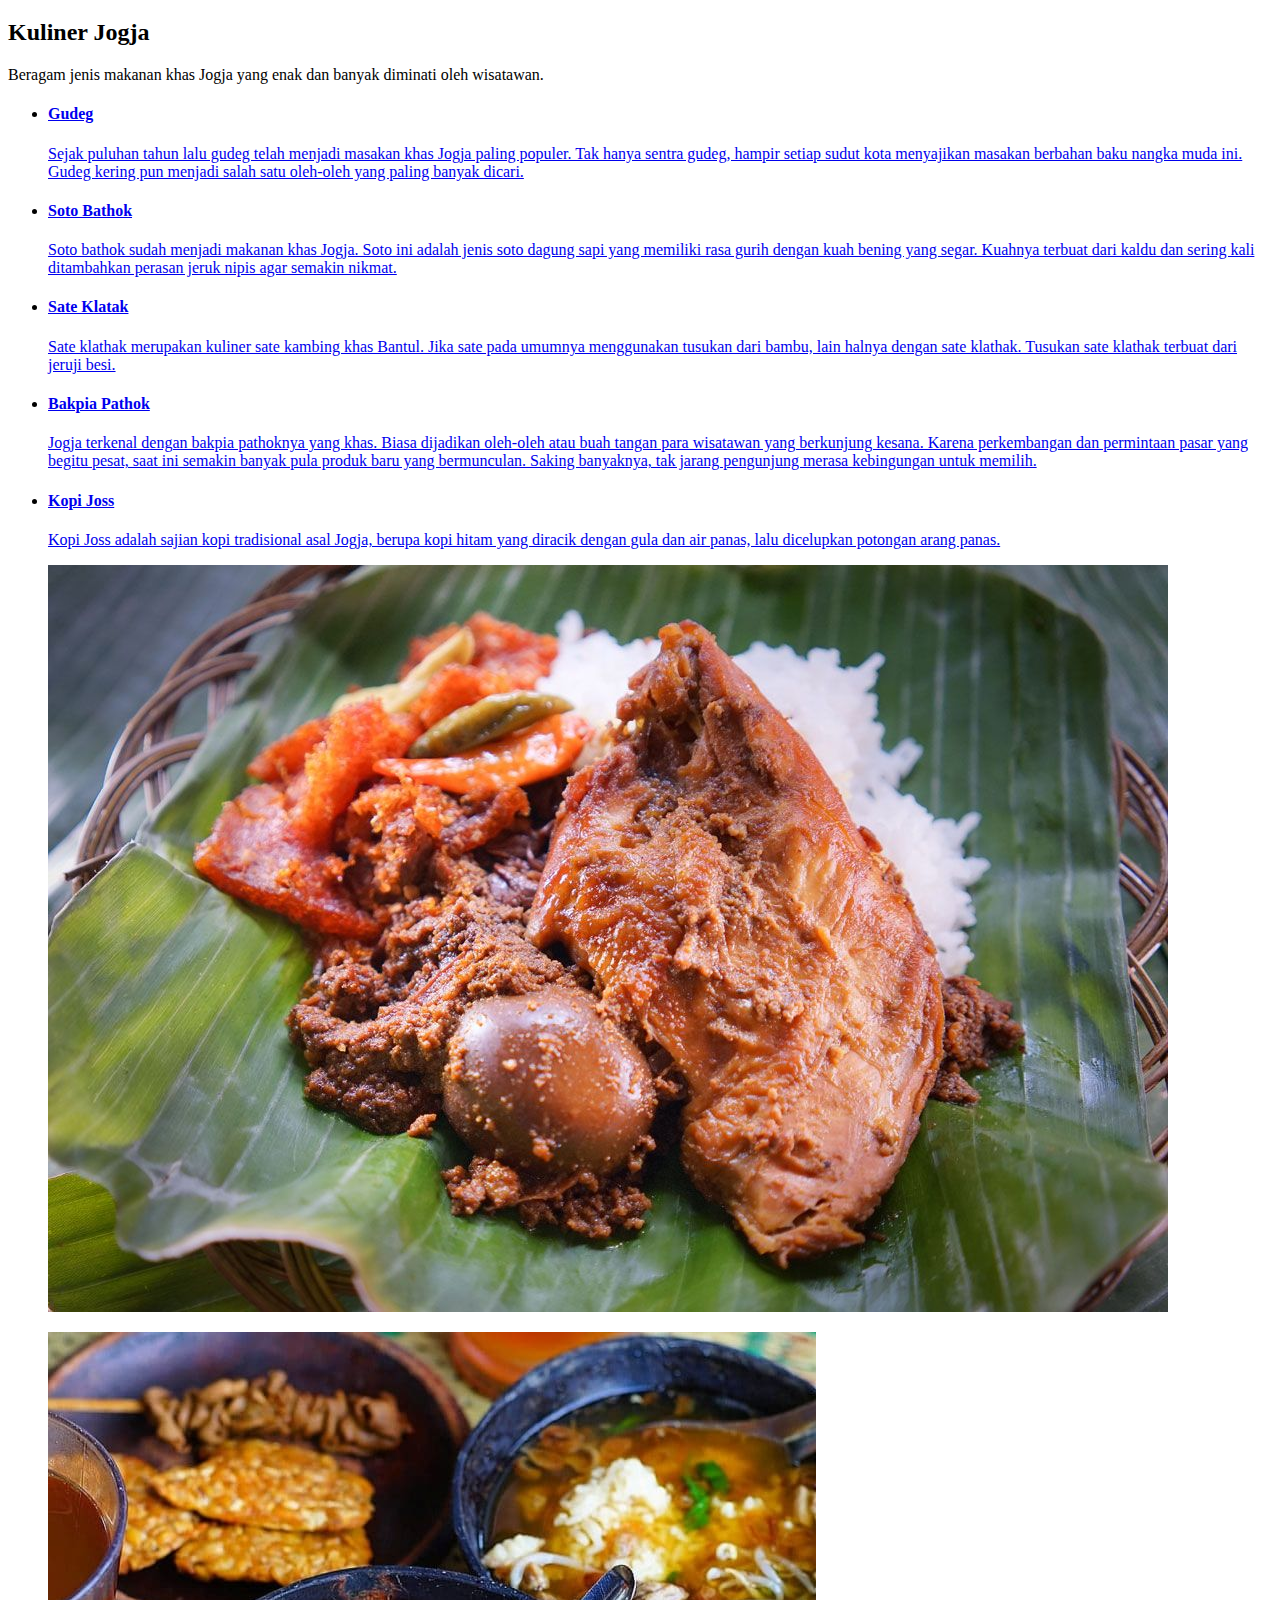
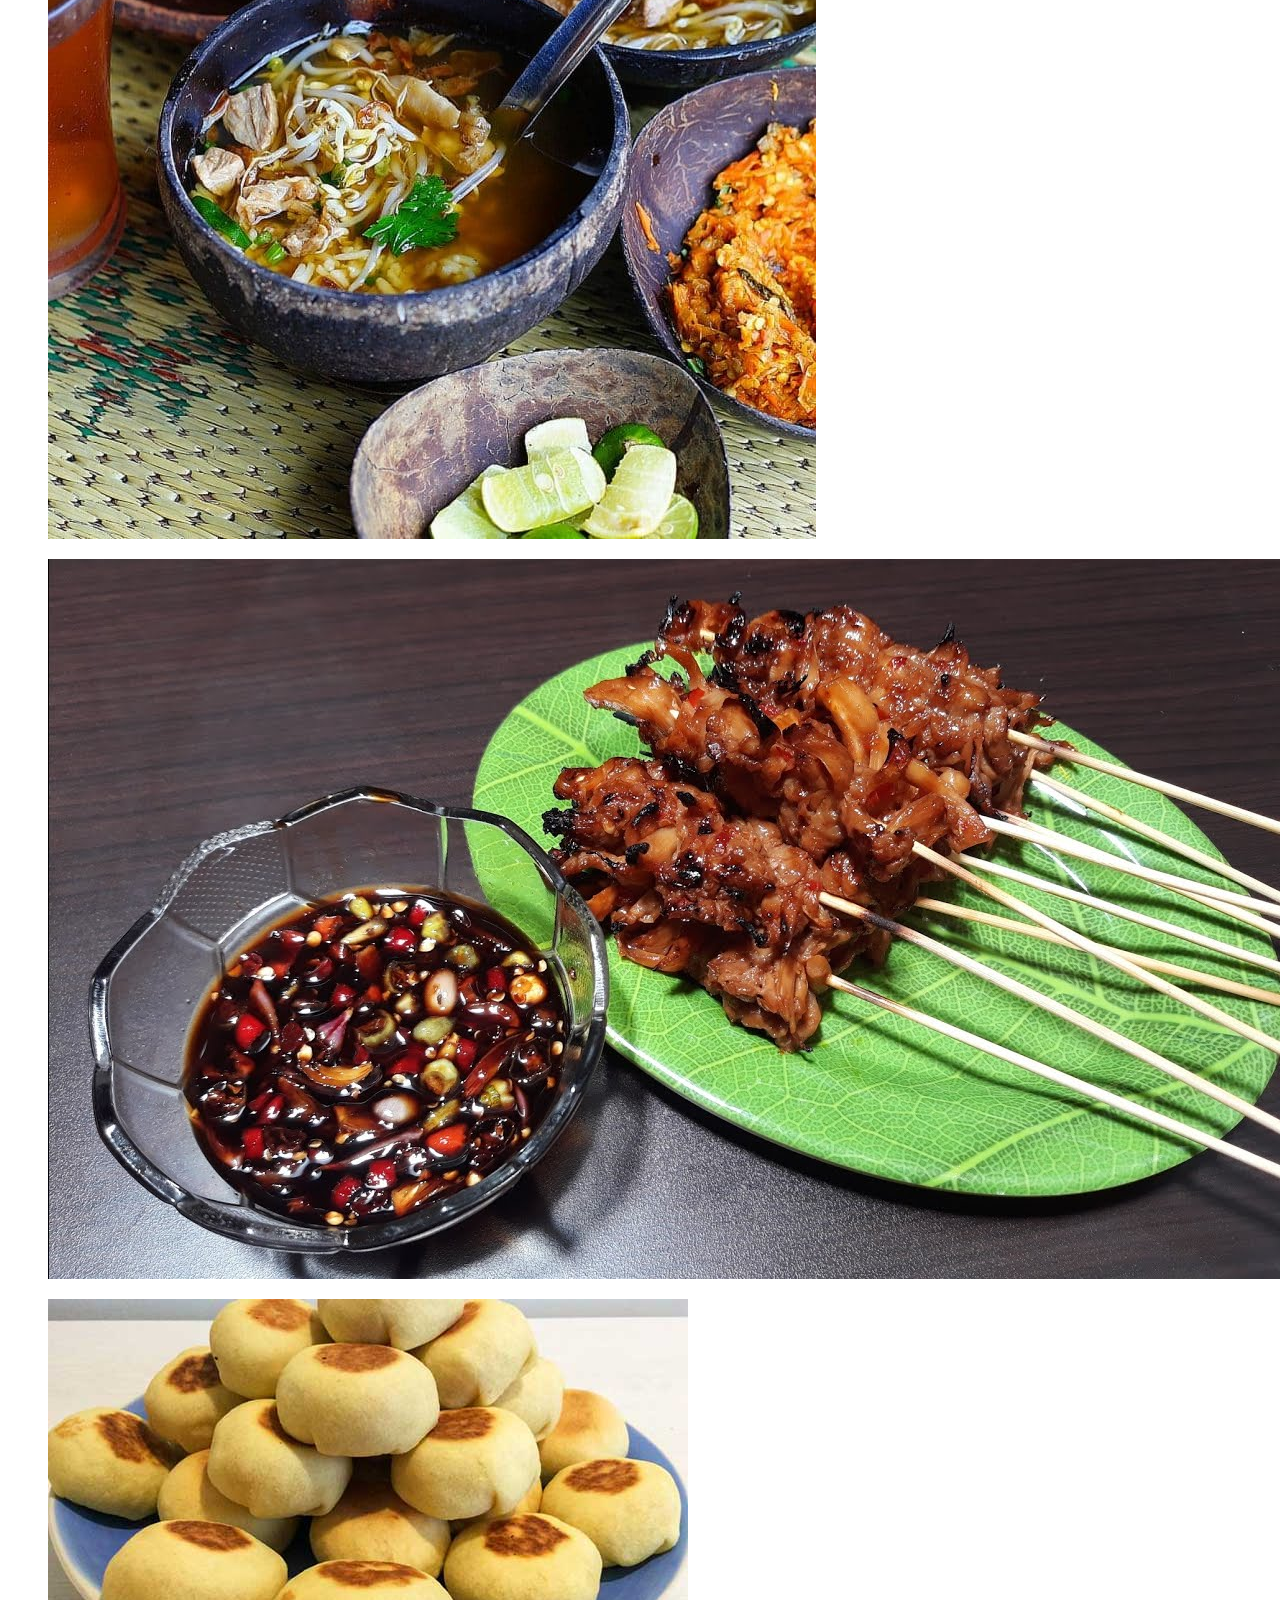
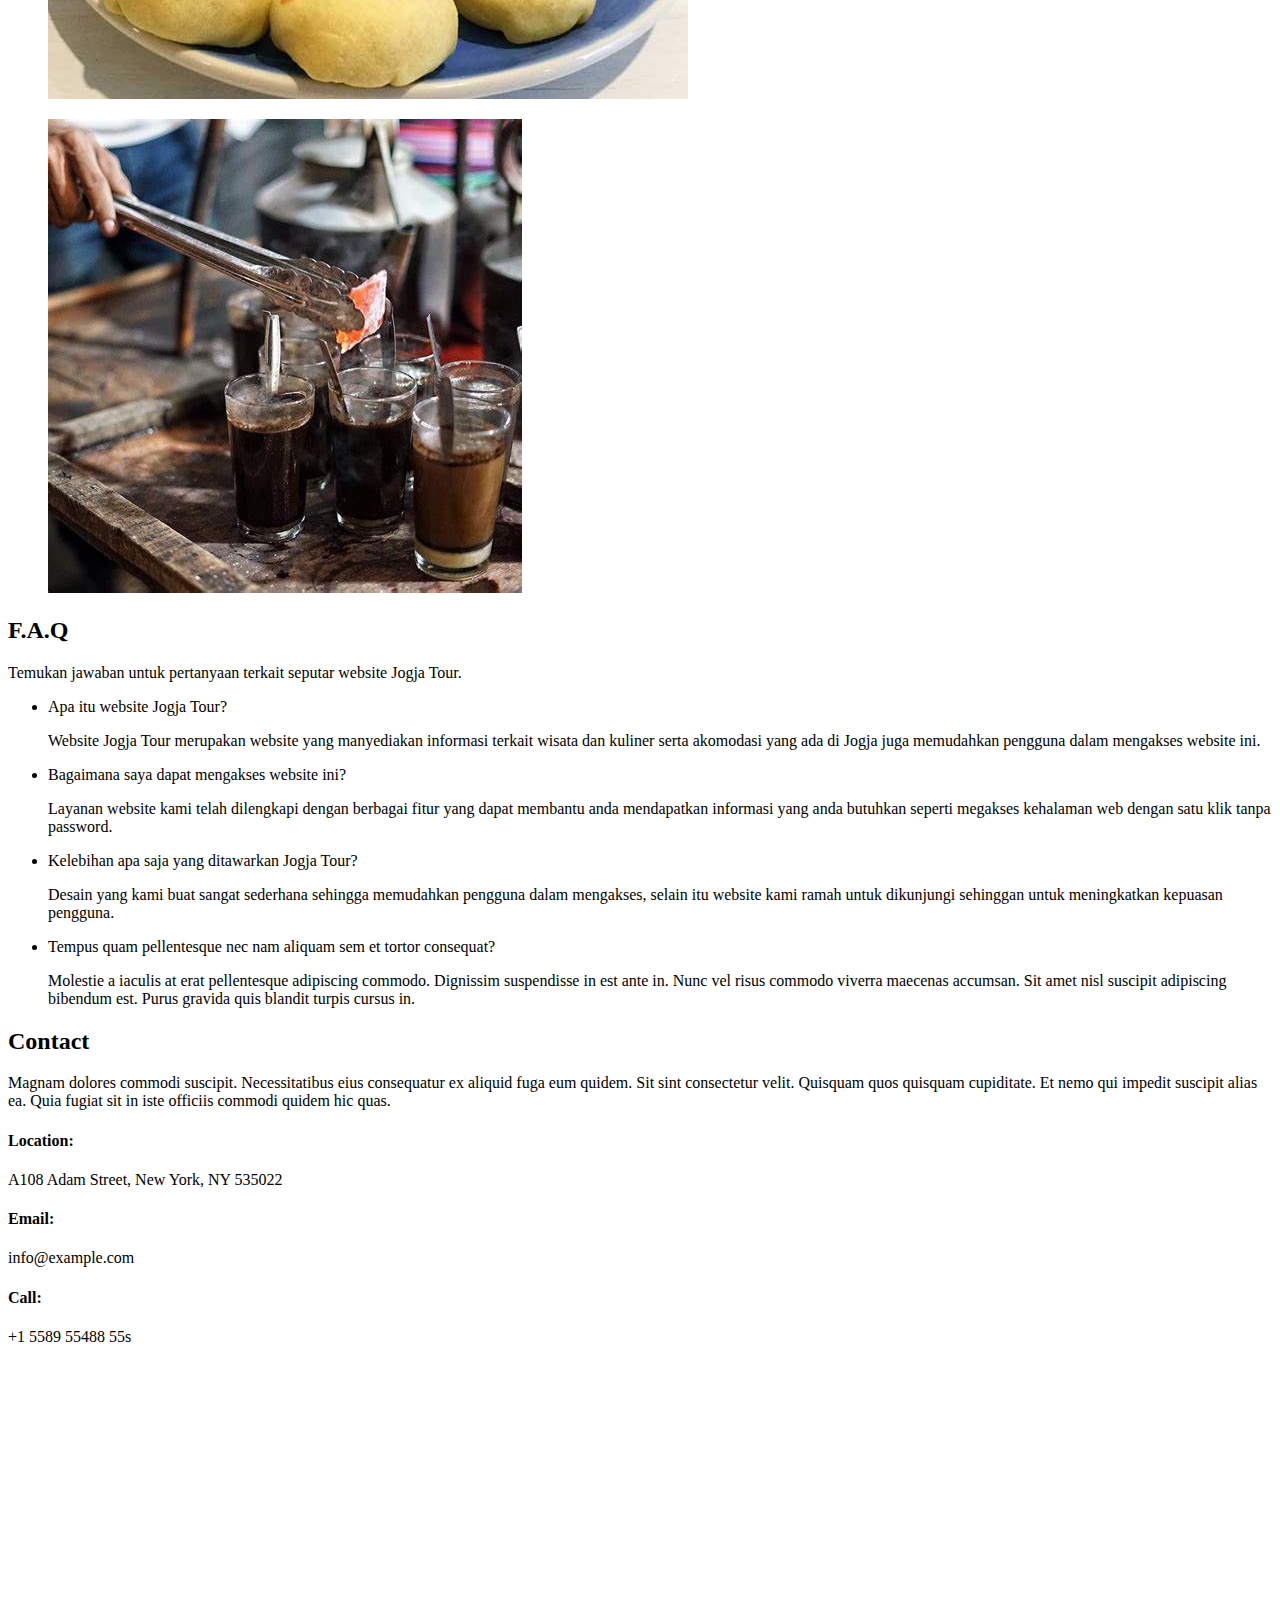
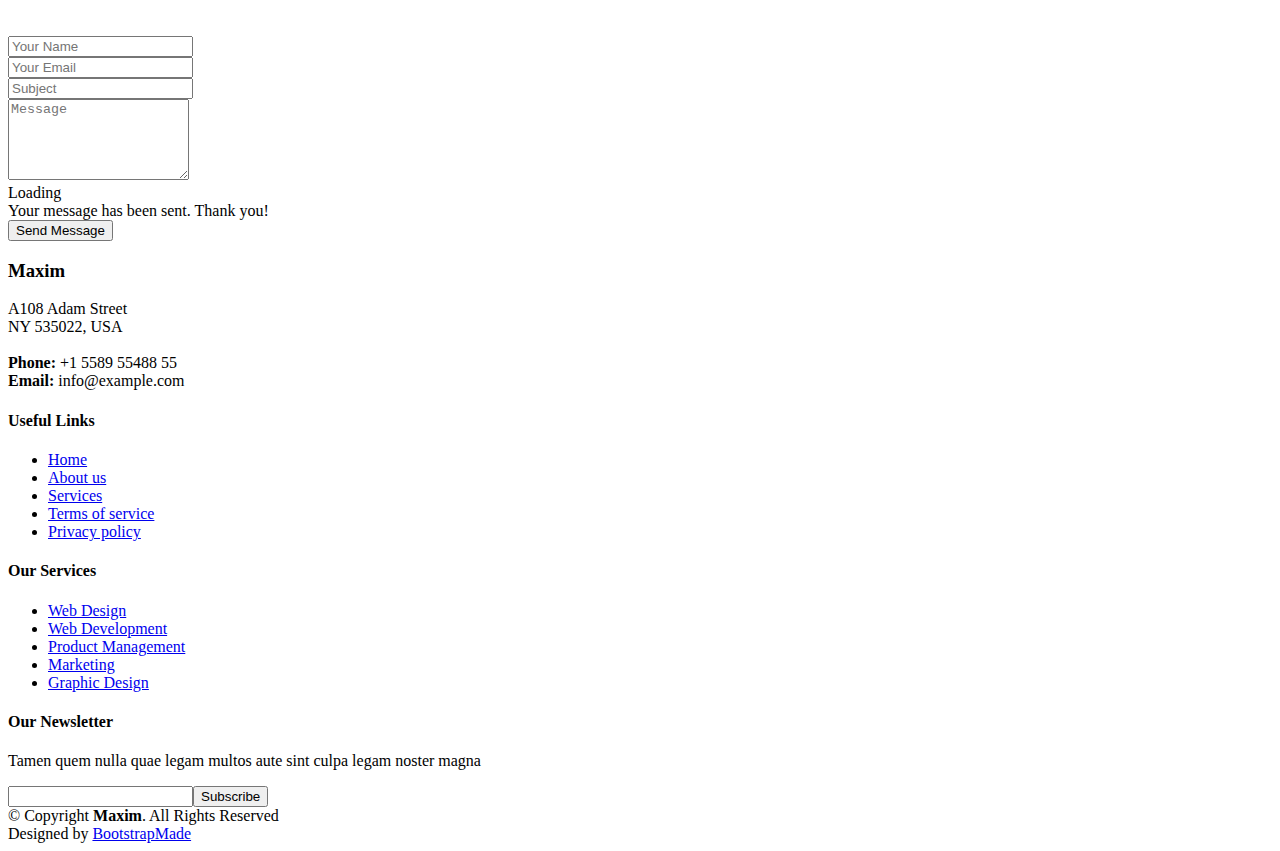
==== commit eb173061: "Update index.html" ====
--- a/index.html
+++ b/index.html
@@ -17,12 +17,12 @@
   <link href="https://fonts.googleapis.com/css?family=Open+Sans:300,300i,400,400i,600,600i,700,700i|Raleway:300,300i,400,400i,500,500i,600,600i,700,700i|Poppins:300,300i,400,400i,500,500i,600,600i,700,700i" rel="stylesheet">
 
   <!-- Vendor CSS Files -->
-  <link href="assets/vendor/aos/aos.css" rel="stylesheet">
-  <link href="assets/vendor/bootstrap/css/bootstrap.min.css" rel="stylesheet">
-  <link href="assets/vendor/bootstrap-icons/bootstrap-icons.css" rel="stylesheet">
-  <link href="assets/vendor/boxicons/css/boxicons.min.css" rel="stylesheet">
-  <link href="assets/vendor/glightbox/css/glightbox.min.css" rel="stylesheet">
-  <link href="assets/vendor/swiper/swiper-bundle.min.css" rel="stylesheet">
+  <link href="vendor/aos/aos.css" rel="stylesheet">
+  <link href="vendor/bootstrap/css/bootstrap.min.css" rel="stylesheet">
+  <link href="vendor/bootstrap-icons/bootstrap-icons.css" rel="stylesheet">
+  <link href="vendor/boxicons/css/boxicons.min.css" rel="stylesheet">
+  <link href="vendor/glightbox/css/glightbox.min.css" rel="stylesheet">
+  <link href="vendor/swiper/swiper-bundle.min.css" rel="stylesheet">
 
   <!-- Template Main CSS File -->
   <link href="assets/css/style.css" rel="stylesheet">
@@ -44,7 +44,7 @@
       <div class="logo">
         <h1><a href="index.html">Andromeda</a></h1>
         <!-- Uncomment below if you prefer to use an image logo -->
-        <!-- <a href="index.html"><img src="assets/img/logo.png" alt="" class="img-fluid"></a>-->
+        <!-- <a href="index.html"><img src="img/logo.png" alt="" class="img-fluid"></a>-->
       </div>
 
       <nav id="navbar" class="navbar">
@@ -96,7 +96,7 @@
 
         <div class="row">
           <div class="col-xl-5 col-lg-5" data-aos="fade-right">
-            <img src="assets/img/about.jpg" class="img-fluid" alt>
+            <img src="img/about.jpg" class="img-fluid" alt>
           </div>
           <div class="col-xl-6 col-lg-8 pt-5 pt-lg-0">
             <h3 data-aos="fade-up">Wisata Jogja</h3>
@@ -142,12 +142,12 @@
 
           <div class="col-lg-4 col-md-6 portfolio-item filter-app">
             <div class="portfolio-wrap">
-              <img src="assets/img/portfolio/Pantai-Drini.jpg" class="img-fluid" alt="">
+              <img src="img/portfolio/Pantai-Drini.jpg" class="img-fluid" alt="">
               <div class="portfolio-info">
                 <h4>Pantai</h4>
                 <p>Pantai-Drini</p>
                 <div class="portfolio-links">
-                  <a href="assets/img/portfolio/Pantai-Drini.jpg" data-gallery="portfolioGallery" class="portfolio-lightbox" title="pantai"><i class="bx bx-plus"></i></a>
+                  <a href="img/portfolio/Pantai-Drini.jpg" data-gallery="portfolioGallery" class="portfolio-lightbox" title="pantai"><i class="bx bx-plus"></i></a>
                   <a href="portfolio-details.html" title="More Details"><i class="bx bx-link"></i></a>
                 </div>
               </div>
@@ -156,12 +156,12 @@
 
           <div class="col-lg-4 col-md-6 portfolio-item filter-web">
             <div class="portfolio-wrap">
-              <img src="assets/img/portfolio/borobudur.jpg" class="img-fluid" alt="">
+              <img src="img/portfolio/borobudur.jpg" class="img-fluid" alt="">
               <div class="portfolio-info">
                 <h4>Sejarah</h4>
                 <p>Candi Borobudur</p>
                 <div class="portfolio-links">
-                  <a href="assets/img/portfolio/gunung-kukusan.jpg" data-gallery="portfolioGallery" class="portfolio-lightbox" title="Web 3"><i class="bx bx-plus"></i></a>
+                  <a href="img/portfolio/gunung-kukusan.jpg" data-gallery="portfolioGallery" class="portfolio-lightbox" title="Web 3"><i class="bx bx-plus"></i></a>
                   <a href="portfolio-details.html" title="More Details"><i class="bx bx-link"></i></a>
                 </div>
               </div>
@@ -170,12 +170,12 @@
 
           <div class="col-lg-4 col-md-6 portfolio-item filter-app">
             <div class="portfolio-wrap">
-              <img src="assets/img/portfolio/pantai-sundak.jpg" class="img-fluid" alt="">
+              <img src="img/portfolio/pantai-sundak.jpg" class="img-fluid" alt="">
               <div class="portfolio-info">
                 <h4>Pantai</h4>
                 <p>Pantai Sundak</p>
                 <div class="portfolio-links">
-                  <a href="assets/img/portfolio/pantai-ngerenehan.jpg" data-gallery="portfolioGallery" class="portfolio-lightbox" title="App 2"><i class="bx bx-plus"></i></a>
+                  <a href="img/portfolio/pantai-ngerenehan.jpg" data-gallery="portfolioGallery" class="portfolio-lightbox" title="App 2"><i class="bx bx-plus"></i></a>
                   <a href="portfolio-details.html" title="More Details"><i class="bx bx-link"></i></a>
                 </div>
               </div>
@@ -184,12 +184,12 @@
 
           <div class="col-lg-4 col-md-6 portfolio-item filter-card">
             <div class="portfolio-wrap">
-              <img src="assets/img/portfolio/gunung-kukusan.jpg" class="img-fluid" alt="">
+              <img src="img/portfolio/gunung-kukusan.jpg" class="img-fluid" alt="">
               <div class="portfolio-info">
                 <h4>Gunung</h4>
                 <p>gunung kukusan</p>
                 <div class="portfolio-links">
-                  <a href="assets/img/portfolio/portfolio-4.jpg" data-gallery="portfolioGallery" class="portfolio-lightbox" title="Card 2"><i class="bx bx-plus"></i></a>
+                  <a href="img/portfolio/portfolio-4.jpg" data-gallery="portfolioGallery" class="portfolio-lightbox" title="Card 2"><i class="bx bx-plus"></i></a>
                   <a href="portfolio-details.html" title="More Details"><i class="bx bx-link"></i></a>
                 </div>
               </div>
@@ -198,12 +198,12 @@
 
           <div class="col-lg-4 col-md-6 portfolio-item filter-web">
             <div class="portfolio-wrap">
-              <img src="assets/img/portfolio/keraton.jpeg" class="img-fluid" alt="">
+              <img src="img/portfolio/keraton.jpeg" class="img-fluid" alt="">
               <div class="portfolio-info">
                 <h4>Sejarah</h4>
                 <p>Keraton</p>
                 <div class="portfolio-links">
-                  <a href="assets/img/portfolio/keraton.jpeg" data-gallery="portfolioGallery" class="portfolio-lightbox" title="Web 2"><i class="bx bx-plus"></i></a>
+                  <a href="img/portfolio/keraton.jpeg" data-gallery="portfolioGallery" class="portfolio-lightbox" title="Web 2"><i class="bx bx-plus"></i></a>
                   <a href="portfolio-details.html" title="More Details"><i class="bx bx-link"></i></a>
                 </div>
               </div>
@@ -212,12 +212,12 @@
 
           <div class="col-lg-4 col-md-6 portfolio-item filter-app">
             <div class="portfolio-wrap">
-              <img src="assets/img/portfolio/pantai-ngerenehan.jpg" class="img-fluid" alt="">
+              <img src="img/portfolio/pantai-ngerenehan.jpg" class="img-fluid" alt="">
               <div class="portfolio-info">
                 <h4>Pantai</h4>
                 <p>pantai ngerenehan</p>
                 <div class="portfolio-links">
-                  <a href="assets/img/portfolio/portfolio-6.jpg" data-gallery="portfolioGallery" class="portfolio-lightbox" title="App 3"><i class="bx bx-plus"></i></a>
+                  <a href="img/portfolio/portfolio-6.jpg" data-gallery="portfolioGallery" class="portfolio-lightbox" title="App 3"><i class="bx bx-plus"></i></a>
                   <a href="portfolio-details.html" title="More Details"><i class="bx bx-link"></i></a>
                 </div>
               </div>
@@ -226,12 +226,12 @@
 
           <div class="col-lg-4 col-md-6 portfolio-item filter-card">
             <div class="portfolio-wrap">
-              <img src="assets/img/portfolio/gunung-merapi.jpg" class="img-fluid" alt="">
+              <img src="img/portfolio/gunung-merapi.jpg" class="img-fluid" alt="">
               <div class="portfolio-info">
                 <h4>Gunung</h4>
                 <p>gunung merapi</p>
                 <div class="portfolio-links">
-                  <a href="assets/img/portfolio/portfolio-7.jpg" data-gallery="portfolioGallery" class="portfolio-lightbox" title="Card 1"><i class="bx bx-plus"></i></a>
+                  <a href="img/portfolio/portfolio-7.jpg" data-gallery="portfolioGallery" class="portfolio-lightbox" title="Card 1"><i class="bx bx-plus"></i></a>
                   <a href="portfolio-details.html" title="More Details"><i class="bx bx-link"></i></a>
                 </div>
               </div>
@@ -240,12 +240,12 @@
 
           <div class="col-lg-4 col-md-6 portfolio-item filter-card">
             <div class="portfolio-wrap">
-              <img src="assets/img/portfolio/gunung-ireng.jpg" class="img-fluid" alt="">
+              <img src="img/portfolio/gunung-ireng.jpg" class="img-fluid" alt="">
               <div class="portfolio-info">
                 <h4>Gunung</h4>
                 <p>gunung ireng</p>
                 <div class="portfolio-links">
-                  <a href="assets/img/portfolio/portfolio-8.jpg" data-gallery="portfolioGallery" class="portfolio-lightbox" title="Card 3"><i class="bx bx-plus"></i></a>
+                  <a href="img/portfolio/portfolio-8.jpg" data-gallery="portfolioGallery" class="portfolio-lightbox" title="Card 3"><i class="bx bx-plus"></i></a>
                   <a href="portfolio-details.html" title="More Details"><i class="bx bx-link"></i></a>
                 </div>
               </div>
@@ -254,12 +254,12 @@
 
           <div class="col-lg-4 col-md-6 portfolio-item filter-web">
             <div class="portfolio-wrap">
-              <img src="assets/img/portfolio/klenteng.jpg" class="img-fluid" alt="">
+              <img src="img/portfolio/klenteng.jpg" class="img-fluid" alt="">
               <div class="portfolio-info">
                 <h4>Sejarah</h4>
                 <p>klenteng</p>
                 <div class="portfolio-links">
-                  <a href="assets/img/portfolio/portfolio-9.jpg" data-gallery="portfolioGallery" class="portfolio-lightbox" title="Web 3"><i class="bx bx-plus"></i></a>
+                  <a href="img/portfolio/portfolio-9.jpg" data-gallery="portfolioGallery" class="portfolio-lightbox" title="Web 3"><i class="bx bx-plus"></i></a>
                   <a href="portfolio-details.html" title="More Details"><i class="bx bx-link"></i></a>
                 </div>
               </div>
@@ -325,27 +325,27 @@
             <div class="tab-content">
               <div class="tab-pane active show" id="tab-1">
                 <figure>
-                  <img src="assets/img/gudeg.jpeg" alt="" class="img-fluid">
+                  <img src="img/gudeg.jpeg" alt="" class="img-fluid">
                 </figure>
               </div>
               <div class="tab-pane" id="tab-2">
                 <figure>
-                  <img src="assets/img/soto-bathok.jpg" alt="" class="img-fluid">
+                  <img src="img/soto-bathok.jpg" alt="" class="img-fluid">
                 </figure>
               </div>
               <div class="tab-pane" id="tab-3">
                 <figure>
-                  <img src="assets/img/Sate Klatak.jpg" alt="" class="img-fluid">
+                  <img src="img/Sate Klatak.jpg" alt="" class="img-fluid">
                 </figure>
               </div>
               <div class="tab-pane" id="tab-4">
                 <figure>
-                  <img src="assets/img/Bakpia-Pathok.jpg" alt="" class="img-fluid">
+                  <img src="img/Bakpia-Pathok.jpg" alt="" class="img-fluid">
                 </figure>
                 </div>
                 <div class="tab-pane" id="tab-5">
                   <figure>
-                  <img src="assets/img/Kopi-joss.jpeg" alt="" class="img-fluid">
+                  <img src="img/Kopi-joss.jpeg" alt="" class="img-fluid">
                   </figure>
                   </div>
               </div>
@@ -560,16 +560,16 @@
   <a href="#" class="back-to-top d-flex align-items-center justify-content-center"><i class="bi bi-arrow-up-short"></i></a>
 
   <!-- Vendor JS Files -->
-  <script src="assets/vendor/aos/aos.js"></script>
-  <script src="assets/vendor/bootstrap/js/bootstrap.bundle.min.js"></script>
-  <script src="assets/vendor/glightbox/js/glightbox.min.js"></script>
-  <script src="assets/vendor/isotope-layout/isotope.pkgd.min.js"></script>
-  <script src="assets/vendor/swiper/swiper-bundle.min.js"></script>
-  <script src="assets/vendor/php-email-form/validate.js"></script>
+  <script src="vendor/aos/aos.js"></script>
+  <script src="vendor/bootstrap/js/bootstrap.bundle.min.js"></script>
+  <script src="vendor/glightbox/js/glightbox.min.js"></script>
+  <script src="vendor/isotope-layout/isotope.pkgd.min.js"></script>
+  <script src="vendor/swiper/swiper-bundle.min.js"></script>
+  <script src="vendor/php-email-form/validate.js"></script>
 
   <!-- Template Main JS File -->
-  <script src="assets/js/main.js"></script>
+  <script src="js/main.js"></script>
 
 </body>
 
-</html>+</html>
